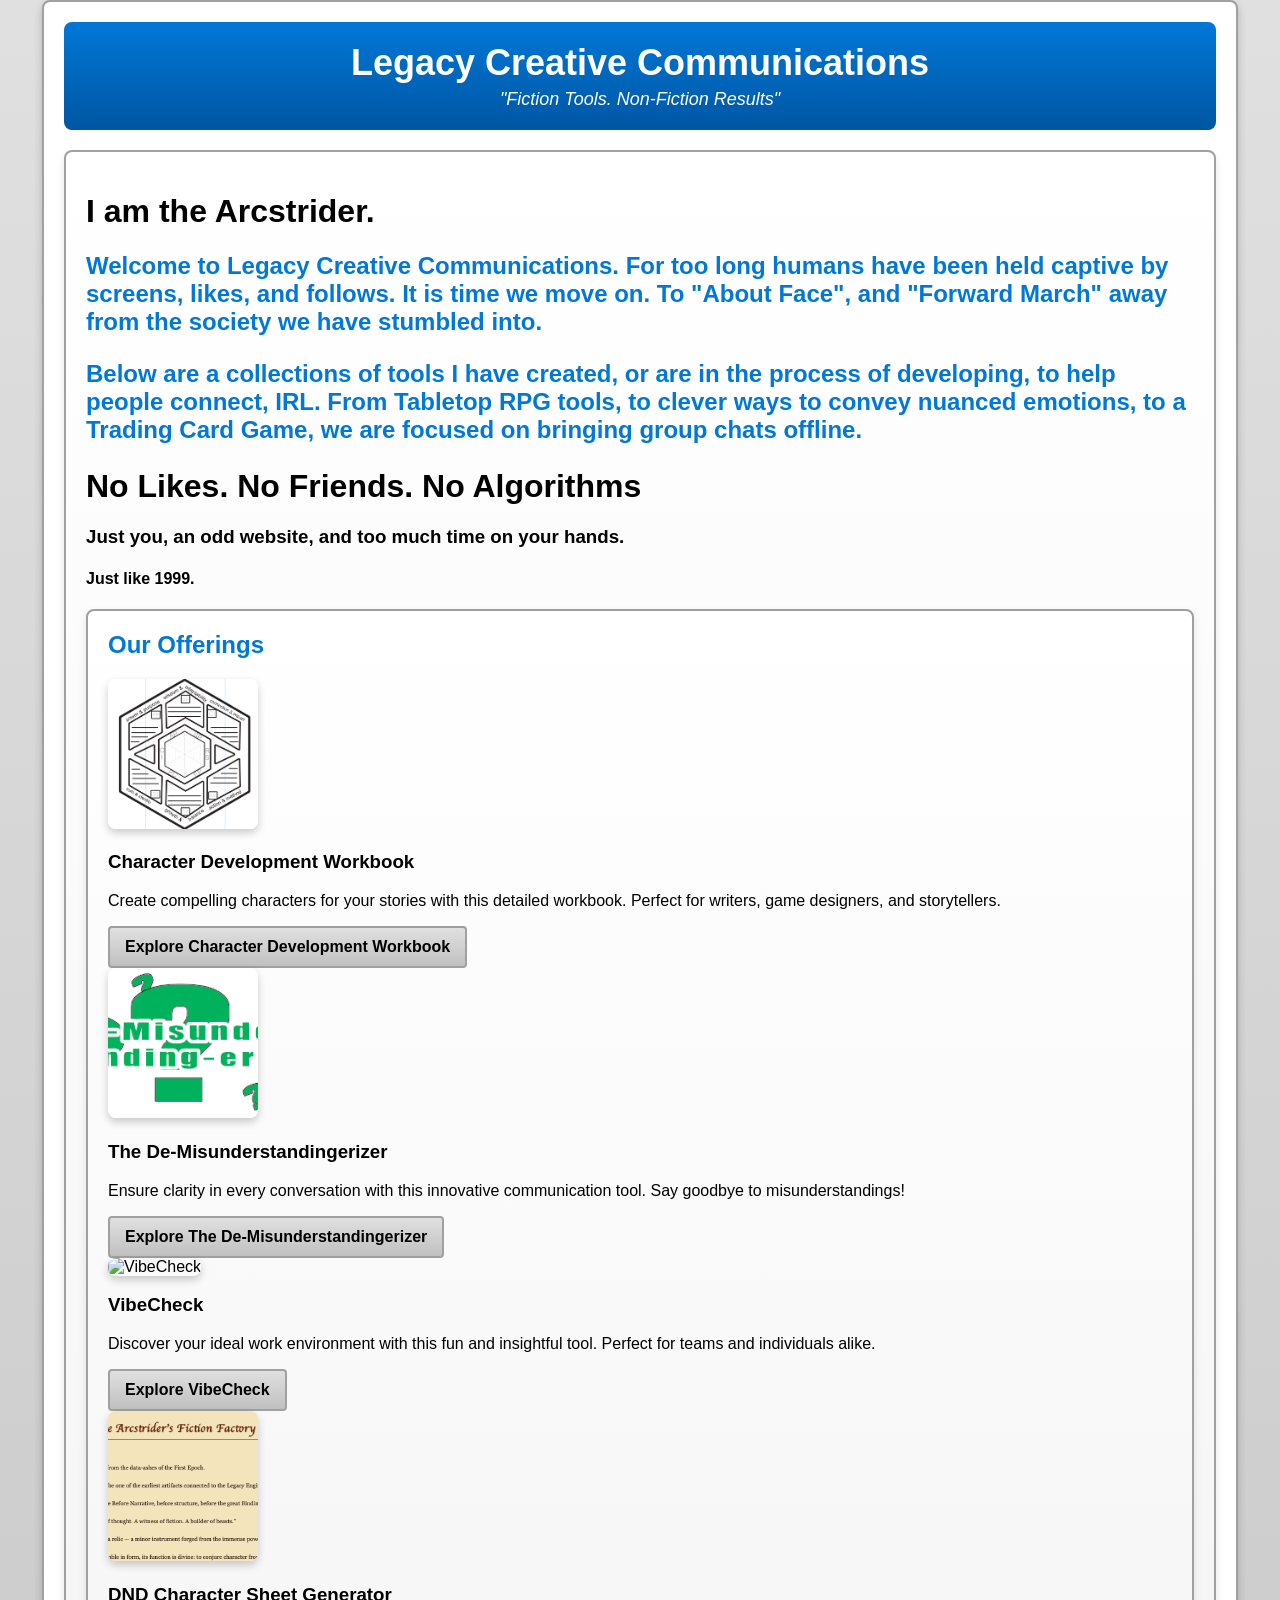
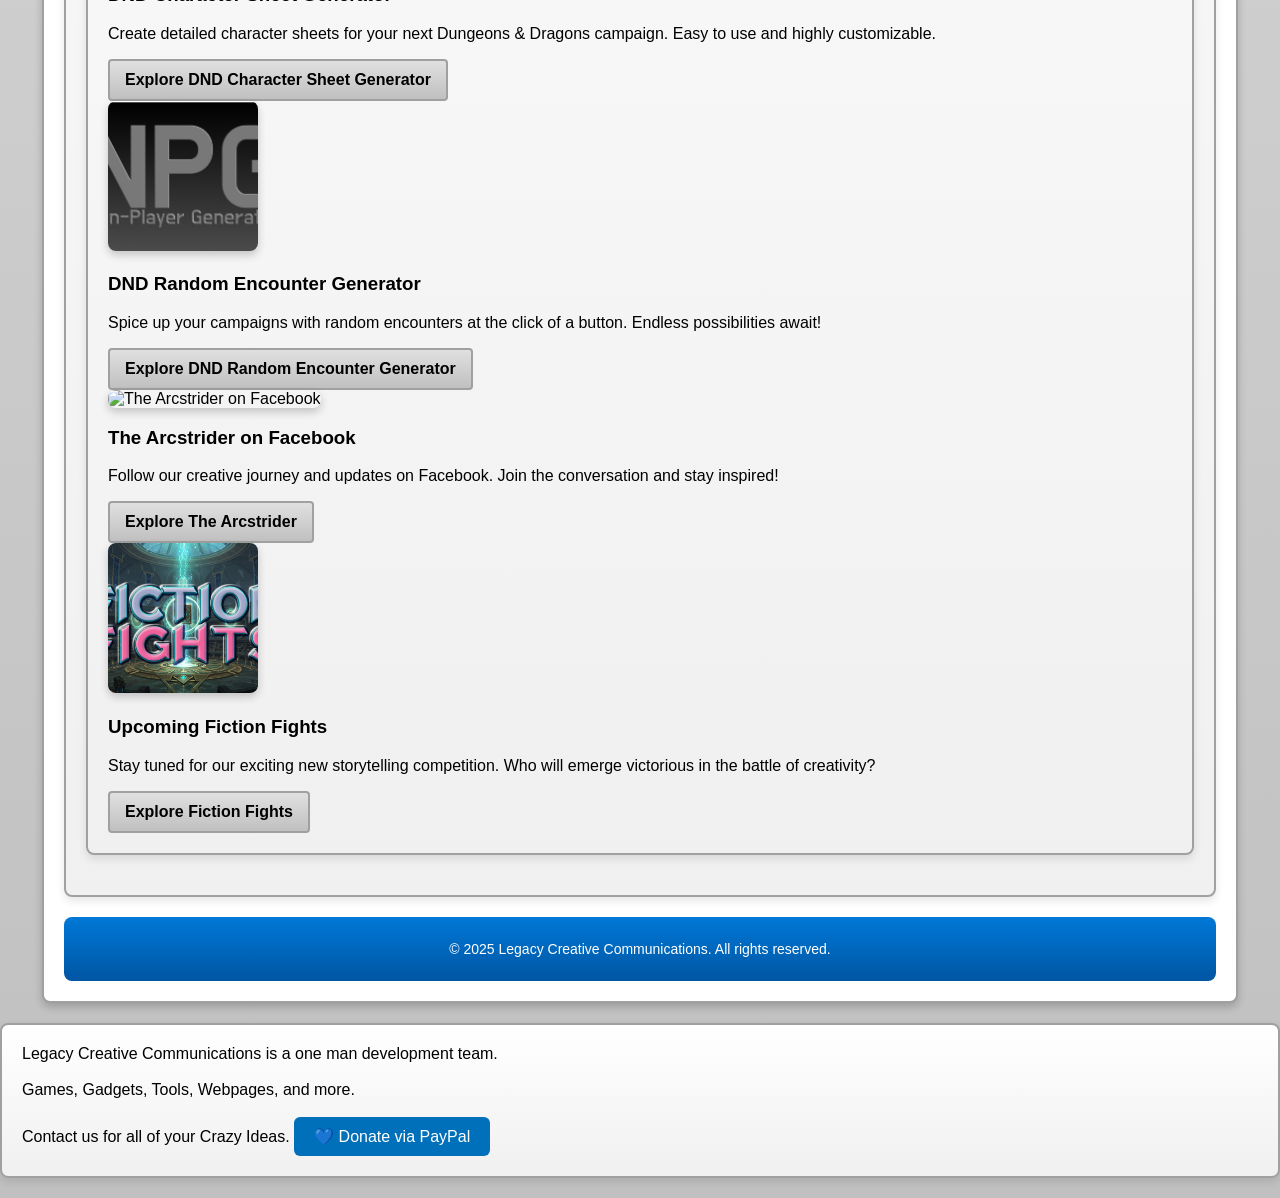
==== index.html @ 53e2f101 "Update index.html" ====
<!DOCTYPE html>
<html lang="en">
<head>
  <meta charset="UTF-8">
  <meta name="viewport" content="width=device-width, initial-scale=1.0">
  <title>Legacy Creative Communications - SITE UNDER CONSTRUCTION</title>
  <link rel="stylesheet" href="css/y2k-style.css">
</head>
<body>
  <div class="container">
    <!-- Header -->
    <header class="header">
      <h1>Legacy Creative Communications</h1>
      <p class="tagline">"Fiction Tools. Non-Fiction Results"</p>
    </header>

    <!-- Main Content -->
    <main>
      <div class="section">
<title> Welcome to Legacy Creative Communications"</title>
<h1> I am the Arcstrider.</h1>
<h2> Welcome to Legacy Creative Communications. For too long humans have been held captive by screens, likes, and follows. It is time we move on. To "About Face", and "Forward March" away from the society we have stumbled into.</p>

<p> Below are a collections of tools I have created, or are in the process of developing, to help people connect, IRL. From Tabletop RPG tools, to clever ways to convey nuanced emotions, to a Trading Card Game, we are focused on bringing group chats offline.</p>

<h1>No Likes. No Friends. No Algorithms</h1>
<h3>Just you, an odd website, and too much time on your hands.</h3>
<h4>Just like 1999.</h4>


      <section class="section">
        <h2>Our Offerings</h2>

        <!-- Character Development Workbook -->
        <div class="listing">
          <img src="images/workbook.png" alt="Character Development Workbook" class="thumbnail">
          <div class="listing-content">
            <h3>Character Development Workbook</h3>
            <p>Create compelling characters for your stories with this detailed workbook. Perfect for writers, game designers, and storytellers.</p>
            <a href="workbook.html" class="button">Explore Character Development Workbook</a>
          </div>
        </div>

        <!-- The Un-Misunderstandingizer -->
        <div class="listing">
          <img src="images/de-misunderstandingerizer.jpg" alt="The De-Misunderstandingerizer" class="thumbnail">
          <div class="listing-content">
            <h3>The De-Misunderstandingerizer</h3>
            <p>Ensure clarity in every conversation with this innovative communication tool. Say goodbye to misunderstandings!</p>
            <a href="un-misunderstandingizer.html" class="button">Explore The De-Misunderstandingerizer</a>
          </div>
        </div>

        <!-- VibeCheck -->
        <div class="listing">
          <img src="images/seal.png" alt="VibeCheck" class="thumbnail">
          <div class="listing-content">
            <h3>VibeCheck</h3>
            <p>Discover your ideal work environment with this fun and insightful tool. Perfect for teams and individuals alike.</p>
            <a href="vibecheck.html" class="button">Explore VibeCheck</a>
          </div>
        </div>

        <!-- DND Character Sheet Generator -->
        <div class="listing">
          <img src="images/FictionFactory.png" alt="DND Character Sheet Generator" class="thumbnail">
          <div class="listing-content">
            <h3>DND Character Sheet Generator</h3>
            <p>Create detailed character sheets for your next Dungeons & Dragons campaign. Easy to use and highly customizable.</p>
            <a href="DND_CH_GEN.html" class="button">Explore DND Character Sheet Generator</a>
          </div>
        </div>

        <!-- DND Random Encounter Generator -->
        <div class="listing">
          <img src="images/NPG.jpg" alt="DND Random Encounter Generator" class="thumbnail">
          <div class="listing-content">
            <h3>DND Random Encounter Generator</h3>
            <p>Spice up your campaigns with random encounters at the click of a button. Endless possibilities await!</p>
            <a href="DND_NPC_GEN.html" class="button">Explore DND Random Encounter Generator</a>
          </div>
        </div>

        <!-- The Arcstrider on Facebook -->
        <div class="listing">
          <img src="images/arcstrider.png" alt="The Arcstrider on Facebook" class="thumbnail">
          <div class="listing-content">
            <h3>The Arcstrider on Facebook</h3>
            <p>Follow our creative journey and updates on Facebook. Join the conversation and stay inspired!</p>
            <a href="https://www.facebook.com/profile.php?id=100025663193707" class="button">Explore The Arcstrider</a>
          </div>
        </div>

        <!-- Upcoming Fiction Fights -->
        <div class="listing">
          <img src="images/FictionFights.png" alt="Upcoming Fiction Fights" class="thumbnail">
          <div class="listing-content">
            <h3>Upcoming Fiction Fights</h3>
            <p>Stay tuned for our exciting new storytelling competition. Who will emerge victorious in the battle of creativity?</p>
            <a href="FictionFights.html" class="button">Explore Fiction Fights</a>
          </div>
        </div>
      </section>
    </main>

    <!-- Footer -->
    <footer class="footer">
      <p>&copy; 2025 Legacy Creative Communications. All rights reserved.</p>
    </footer>
  </div>
</body>
<div class="section">
  Legacy Creative Communications is a one man development team.<br><br>
  Games, Gadgets, Tools, Webpages, and more.<br><br>
  Contact us for all of your Crazy Ideas.

<a href="https://www.paypal.com/paypalme/TurnaFraze?country.x=US&locale.x=en_US" target="_blank" style="text-decoration: none;">
  <button style="
    background-color: #0070ba;
    color: white;
    padding: 10px 20px;
    font-size: 16px;
    border: none;
    border-radius: 6px;
    cursor: pointer;">
    💙 Donate via PayPal
  </button>
</a>
</div>
</html>
---- css/y2k-style.css ----
/* Y2K Aesthetic Styling */
body {
  font-family: 'Tahoma', sans-serif; /* Classic Y2K font */
  background: linear-gradient(to bottom, #e0e0e0, #c0c0c0); /* Metallic gradient */
  color: #000000;
  margin: 0;
  padding: 0;
}

.container {
  width: 90%;
  margin: 0 auto;
  max-width: 1200px;
  background-color: #ffffff; /* White content background */
  border: 2px solid #a0a0a0; /* Metallic border */
  border-radius: 8px;
  box-shadow: 0 4px 8px rgba(0, 0, 0, 0.2);
  padding: 20px;
}

/* Header */
.header {
  background: linear-gradient(to bottom, #0078d7, #0056a3); /* Windows XP blue gradient */
  color: #ffffff;
  text-align: center;
  padding: 20px;
  border-radius: 8px;
  margin-bottom: 20px;
}

.header h1 {
  font-size: 36px;
  margin: 0;
}

.header .tagline {
  font-size: 18px;
  margin: 5px 0 0;
  font-style: italic;
}

/* Navigation */
.navbar {
  background-color: #0078d7; /* Windows XP blue */
  padding: 10px 0;
  text-align: center;
  border-radius: 8px;
  margin-bottom: 20px;
}

.navbar ul {
  list-style: none;
  margin: 0;
  padding: 0;
}

.navbar li {
  display: inline;
  margin: 0 15px;
}

.navbar a {
  text-decoration: none;
  color: #ffffff;
  font-weight: bold;
  padding: 5px 10px;
  border-radius: 4px;
  transition: background-color 0.2s, color 0.2s;
}

.navbar a:hover {
  background-color: #ffffff;
  color: #0078d7;
}

/* Sections */
.section {
  margin: 20px 0;
  padding: 20px;
  border: 2px solid #a0a0a0; /* Metallic border */
  border-radius: 8px;
  background: linear-gradient(to bottom, #ffffff, #f0f0f0); /* Subtle gradient */
  box-shadow: 0 4px 8px rgba(0, 0, 0, 0.1);
}

.section h2 {
  color: #0078d7; /* Windows XP blue */
  margin-top: 0;
}

/* Buttons */
.button {
  display: inline-block;
  background: linear-gradient(to bottom, #e0e0e0, #c0c0c0); /* Metallic button */
  color: #000000;
  text-decoration: none;
  padding: 10px 15px;
  border-radius: 4px;
  font-weight: bold;
  border: 2px solid #a0a0a0;
  transition: background 0.2s, color 0.2s, transform 0.2s;
}

.button:hover {
  background: linear-gradient(to bottom, #c0c0c0, #a0a0a0);
  color: #ffffff;
  transform: translateY(-2px);
}

/* Footer */
.footer {
  background: linear-gradient(to bottom, #0078d7, #0056a3); /* Windows XP blue gradient */
  color: #ffffff;
  text-align: center;
  padding: 10px;
  border-radius: 8px;
  margin-top: 20px;
  font-size: 14px;
}
/* Image Constraints */
.thumbnail {
  width: 150px; /* Set a consistent width */
  height: 150px; /* Set a consistent height */
  object-fit: cover; /* Ensures the image fills the area without distortion */
  border-radius: 8px; /* Optional: Adds rounded corners */
  margin-right: 20px; /* Adds spacing to the right of the image */
  box-shadow: 0 4px 8px rgba(0, 0, 0, 0.2); /* Optional: Adds a shadow for a polished look */
}
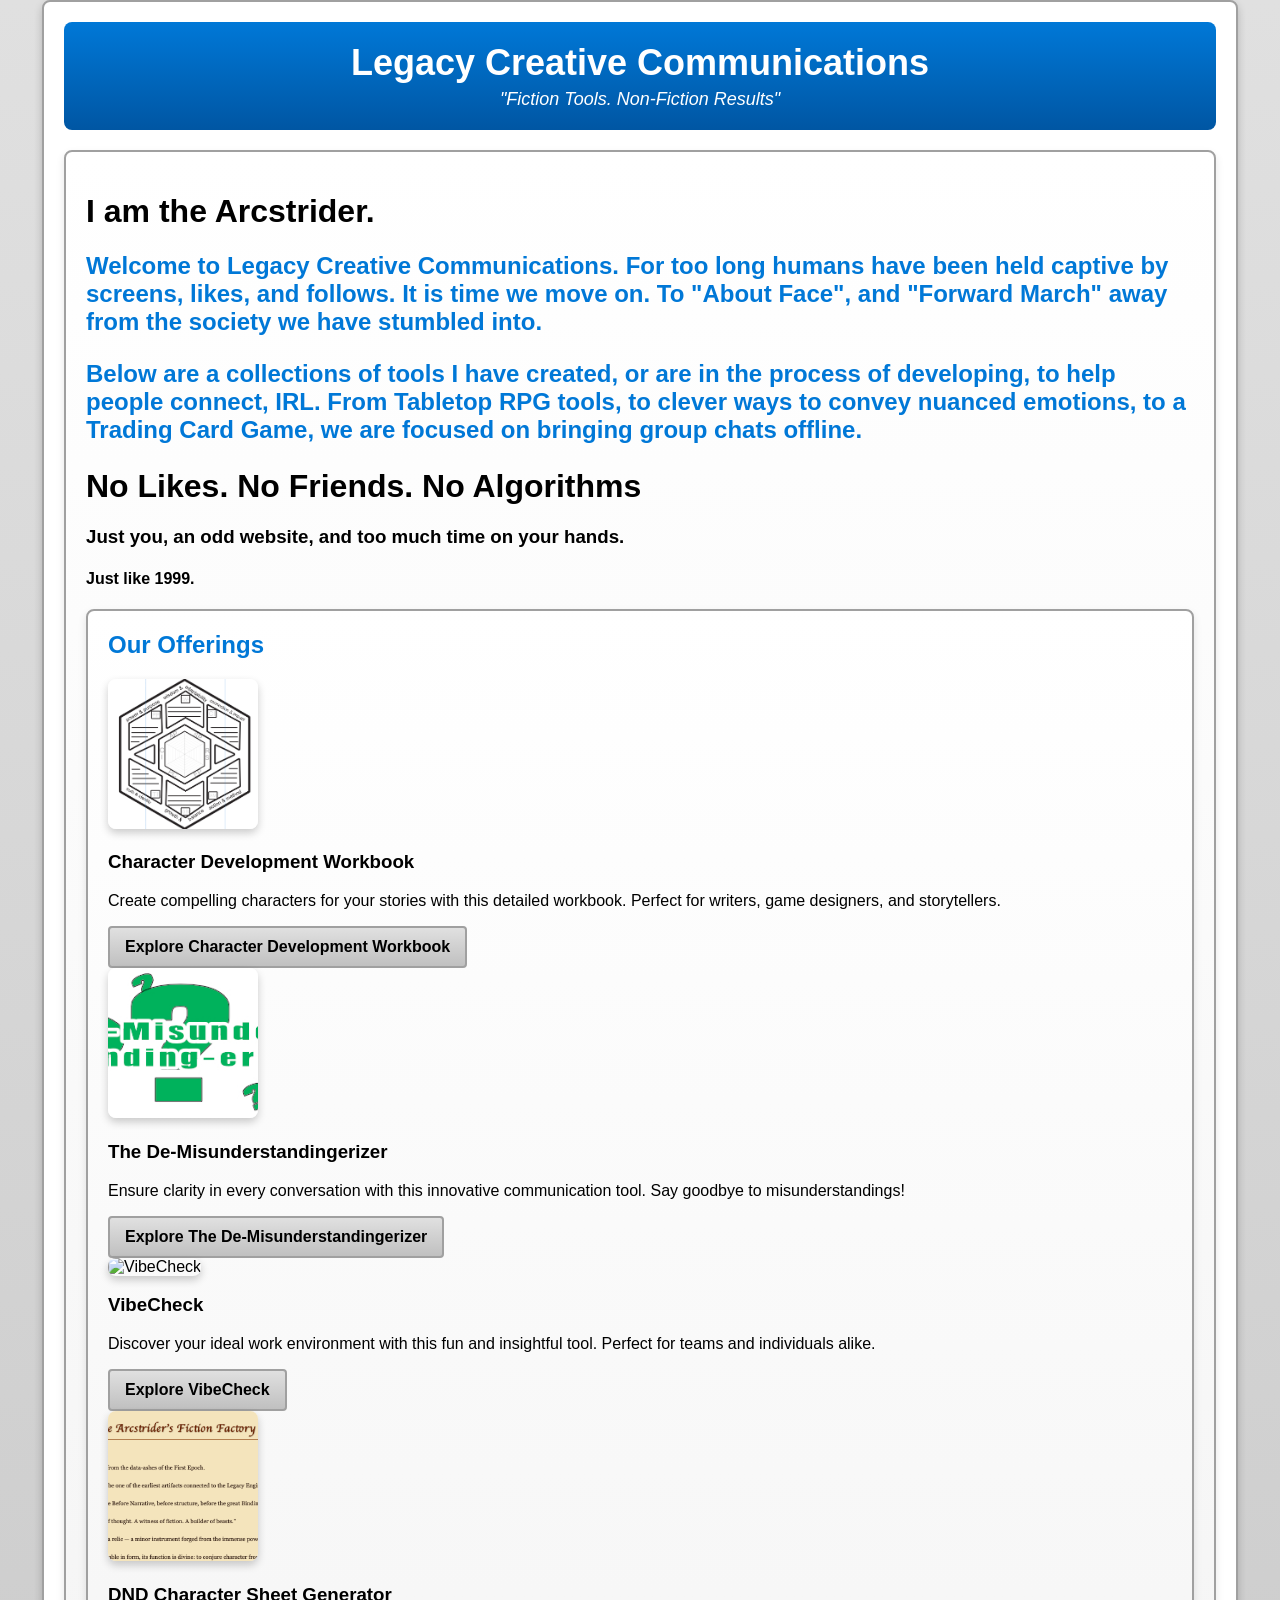
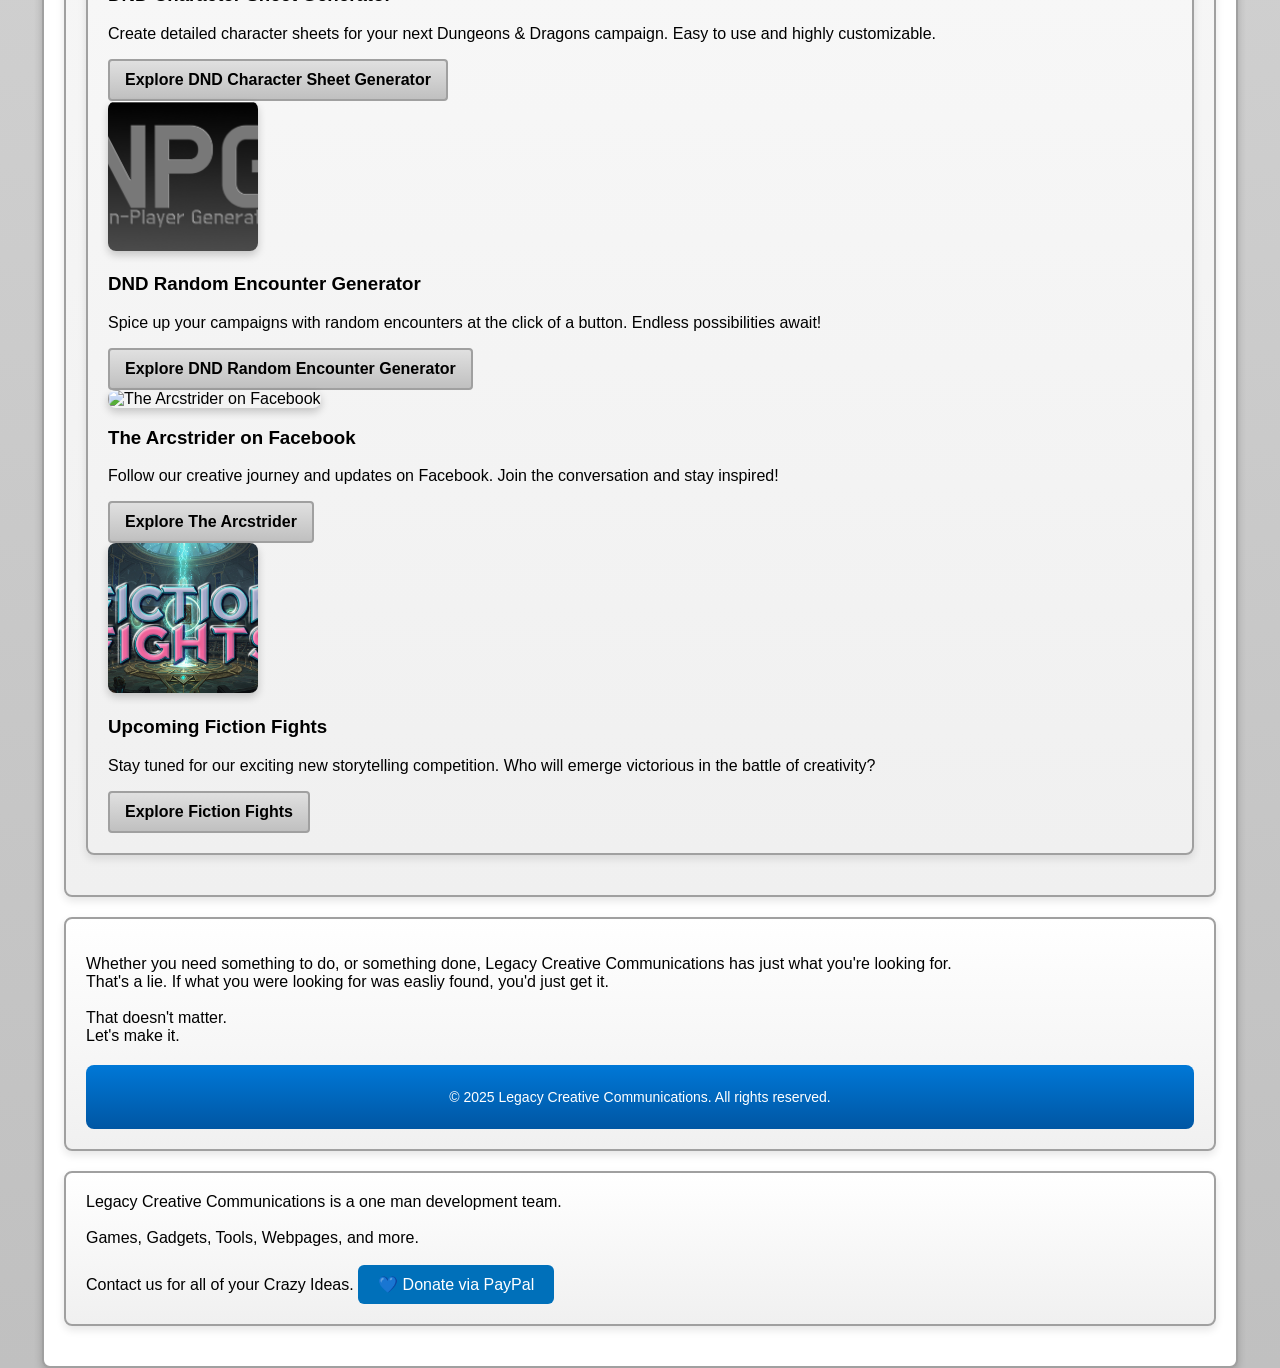
==== commit 51b76b9f: "Update index.html" ====
--- a/index.html
+++ b/index.html
@@ -102,7 +102,11 @@
         </div>
       </section>
     </main>
-
+<div class="section">
+  <p>Whether you need something to do, or something done, Legacy Creative Communications has just what you're looking for.<br>
+  That's a lie. If what you were looking for was easliy found, you'd just get it.<br><br>
+  That doesn't matter.<br>
+Let's make it.</p>
     <!-- Footer -->
     <footer class="footer">
       <p>&copy; 2025 Legacy Creative Communications. All rights reserved.</p>
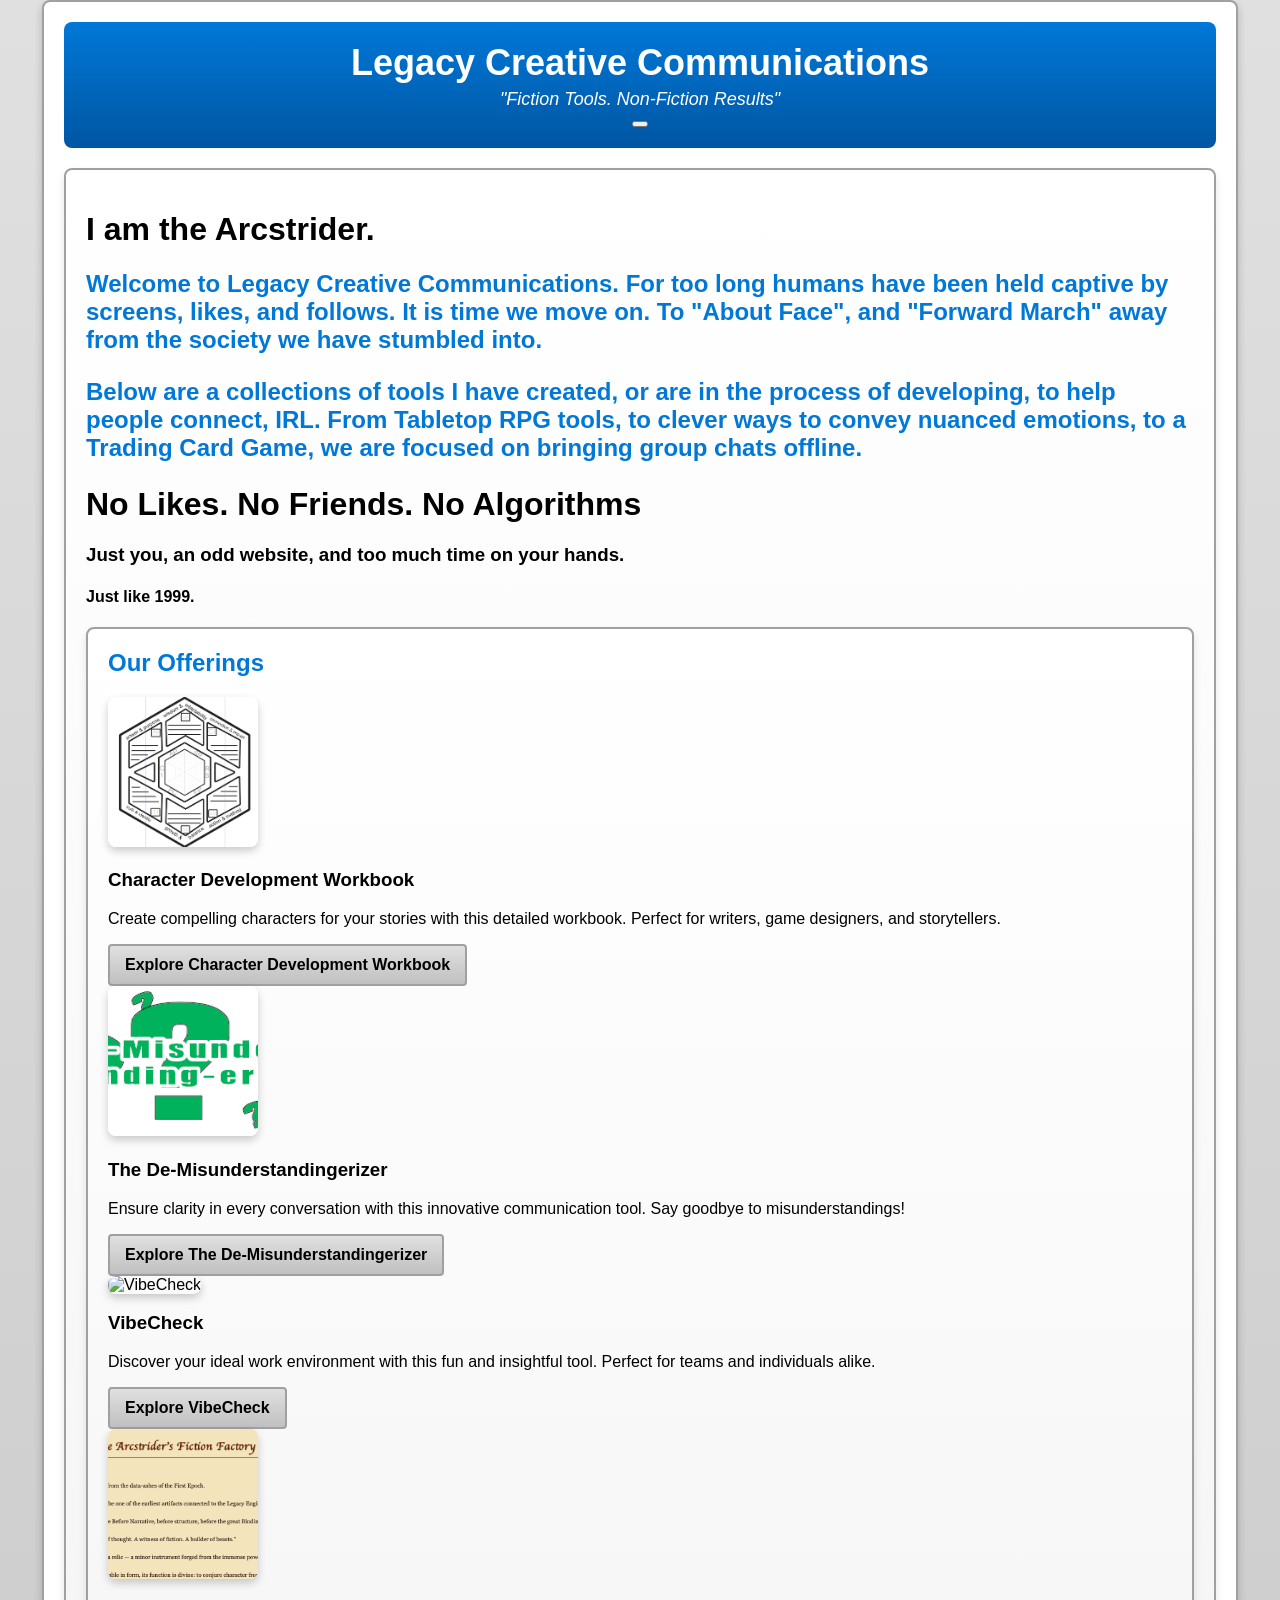
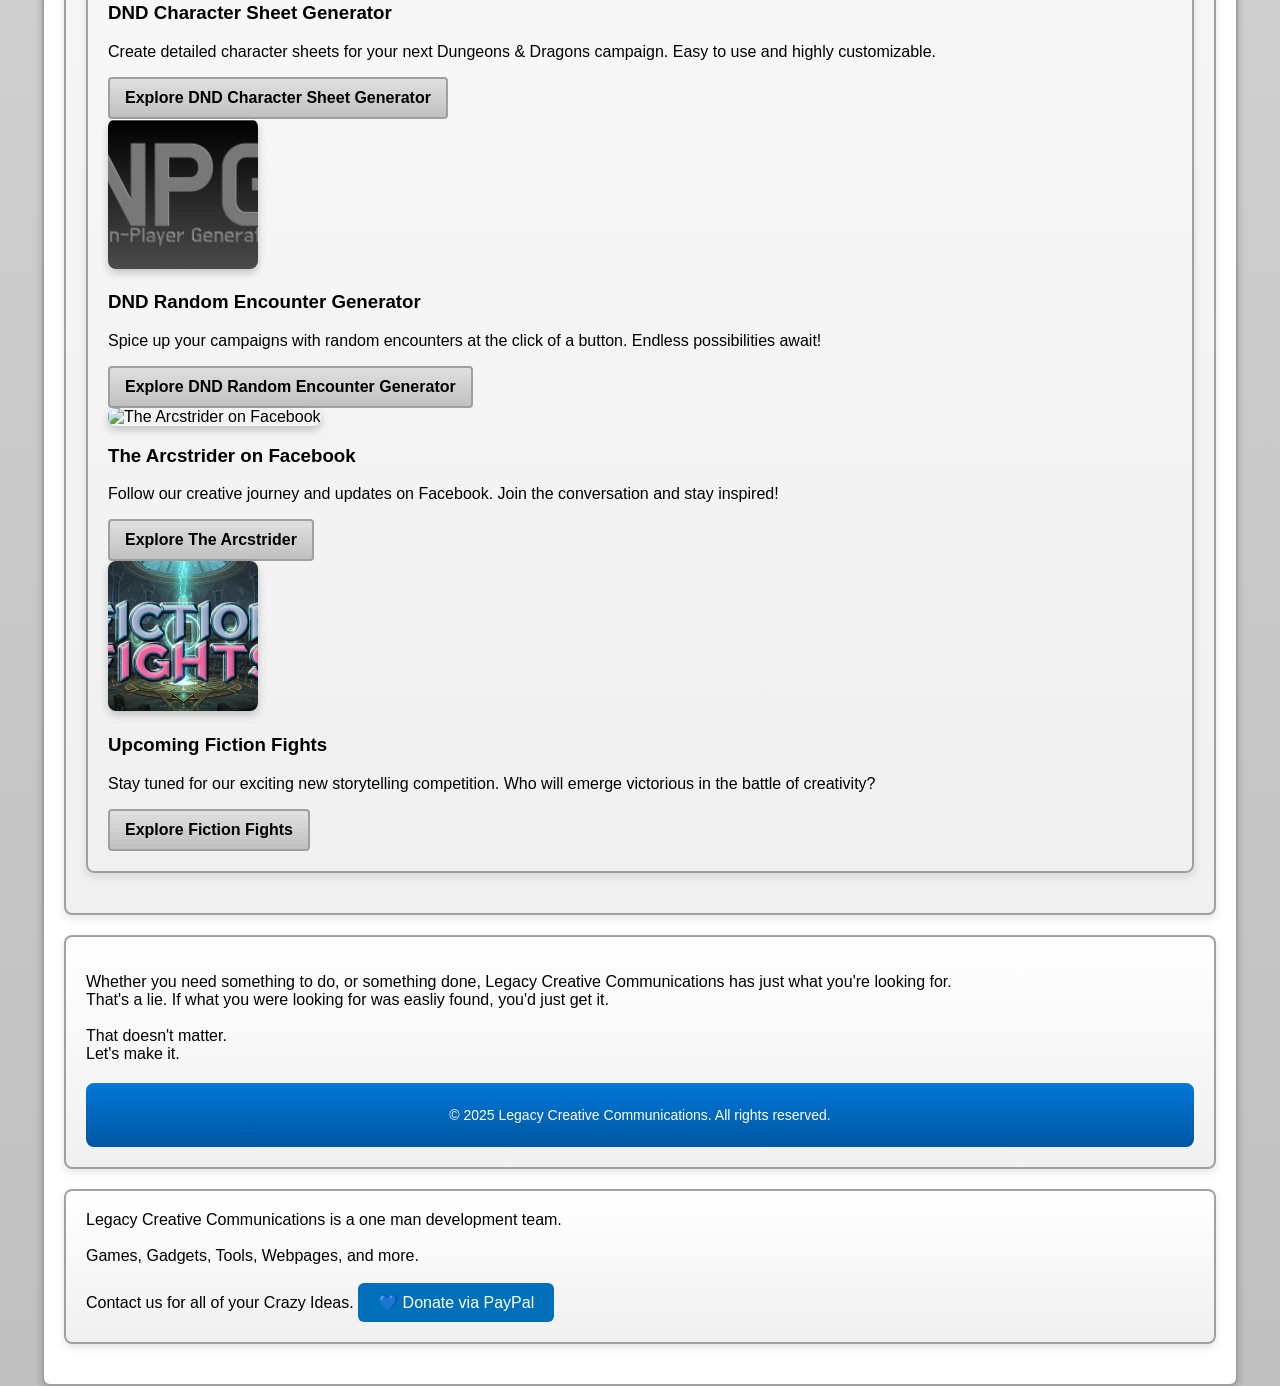
==== commit 960047e5: "Update index.html" ====
--- a/index.html
+++ b/index.html
@@ -12,6 +12,10 @@
     <header class="header">
       <h1>Legacy Creative Communications</h1>
       <p class="tagline">"Fiction Tools. Non-Fiction Results"</p>
+
+<button>
+<link href="https://www.facebook.com/profile.php?id=61575903810101">
+</button>
     </header>
 
     <!-- Main Content -->
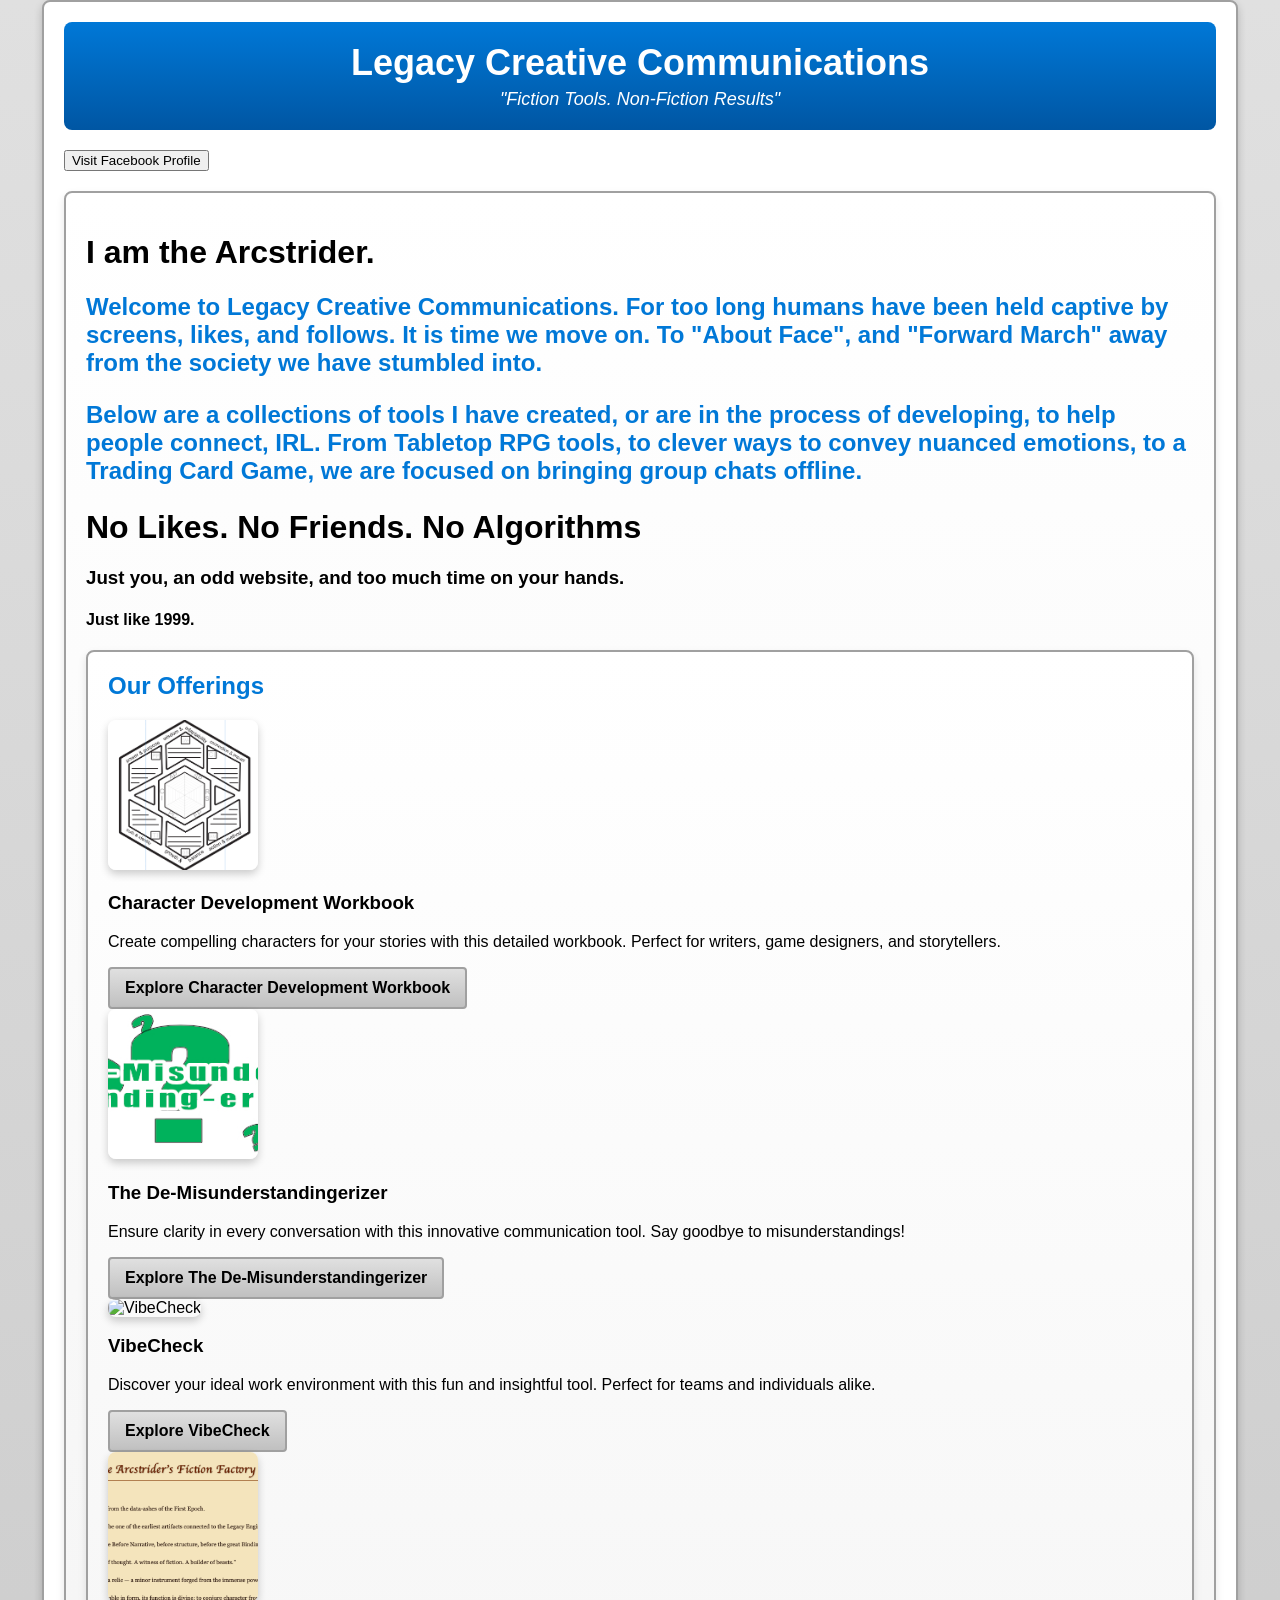
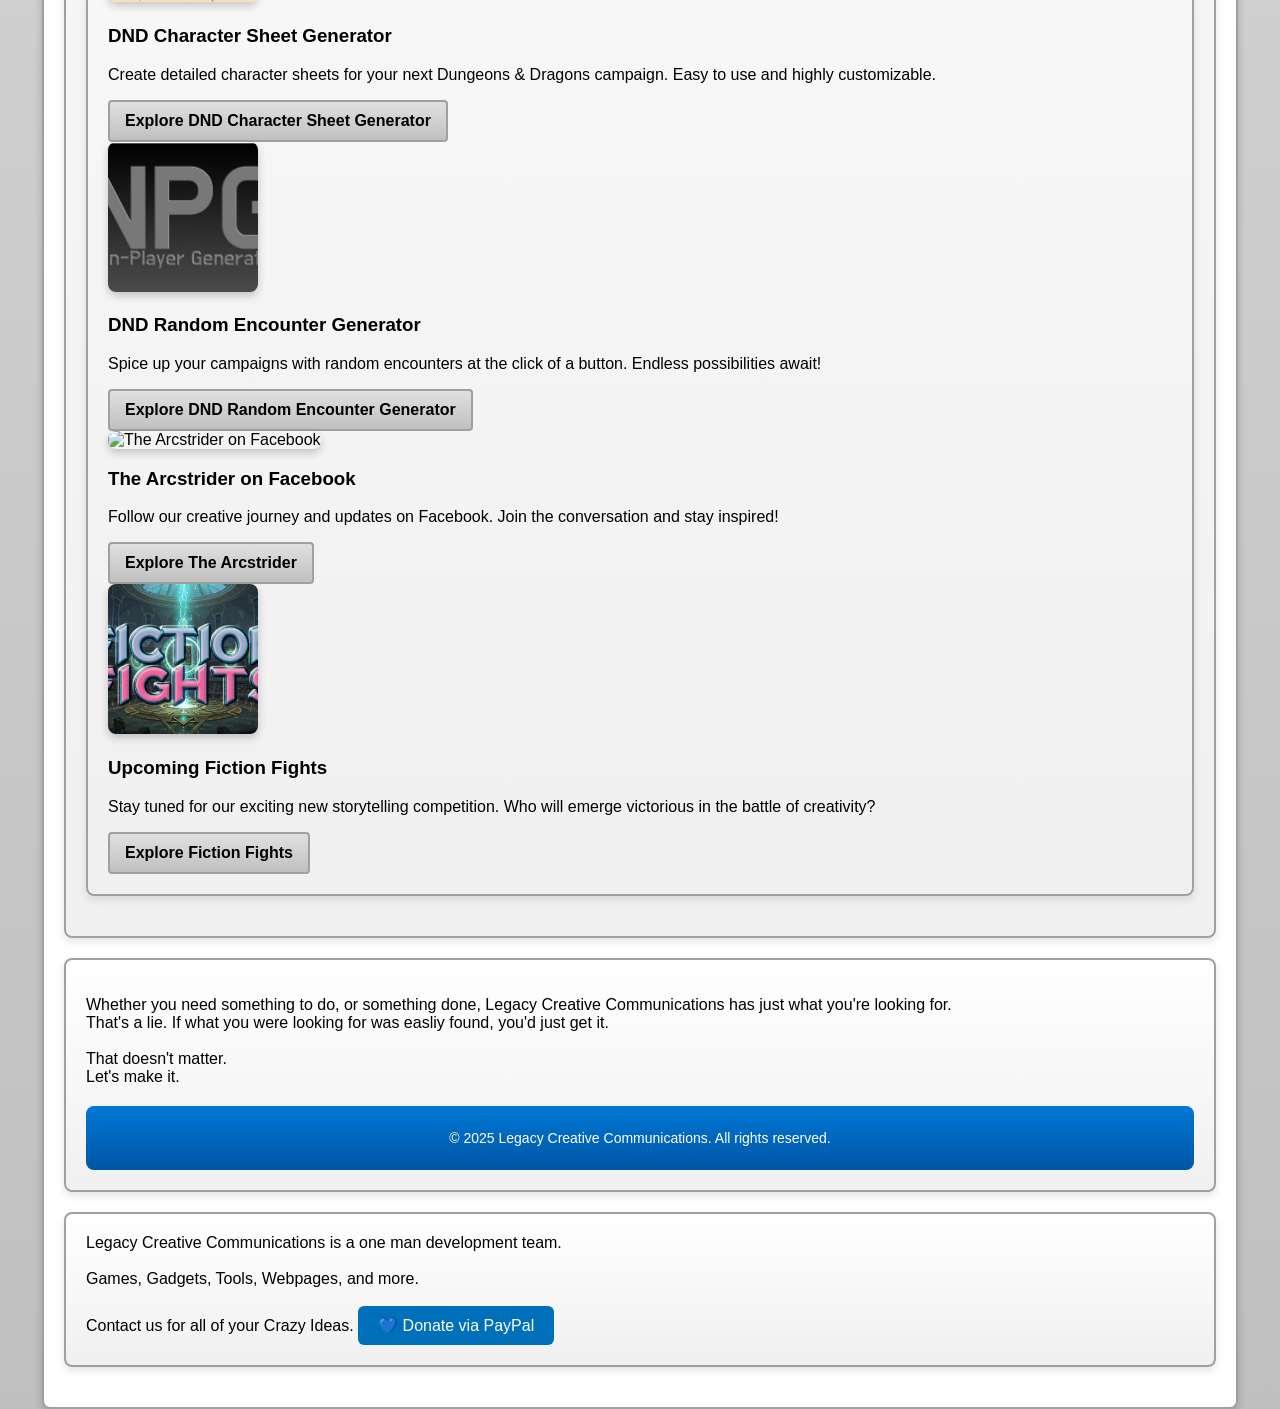
==== commit 11337561: "Update index.html" ====
--- a/index.html
+++ b/index.html
@@ -12,12 +12,10 @@
     <header class="header">
       <h1>Legacy Creative Communications</h1>
       <p class="tagline">"Fiction Tools. Non-Fiction Results"</p>
-
-<button>
-<link href="https://www.facebook.com/profile.php?id=61575903810101">
+    </header>
+<button onclick="window.location.href='https://www.facebook.com/profile.php?id=61575903810101';">
+  Visit Facebook Profile
 </button>
-    </header>
-
     <!-- Main Content -->
     <main>
       <div class="section">
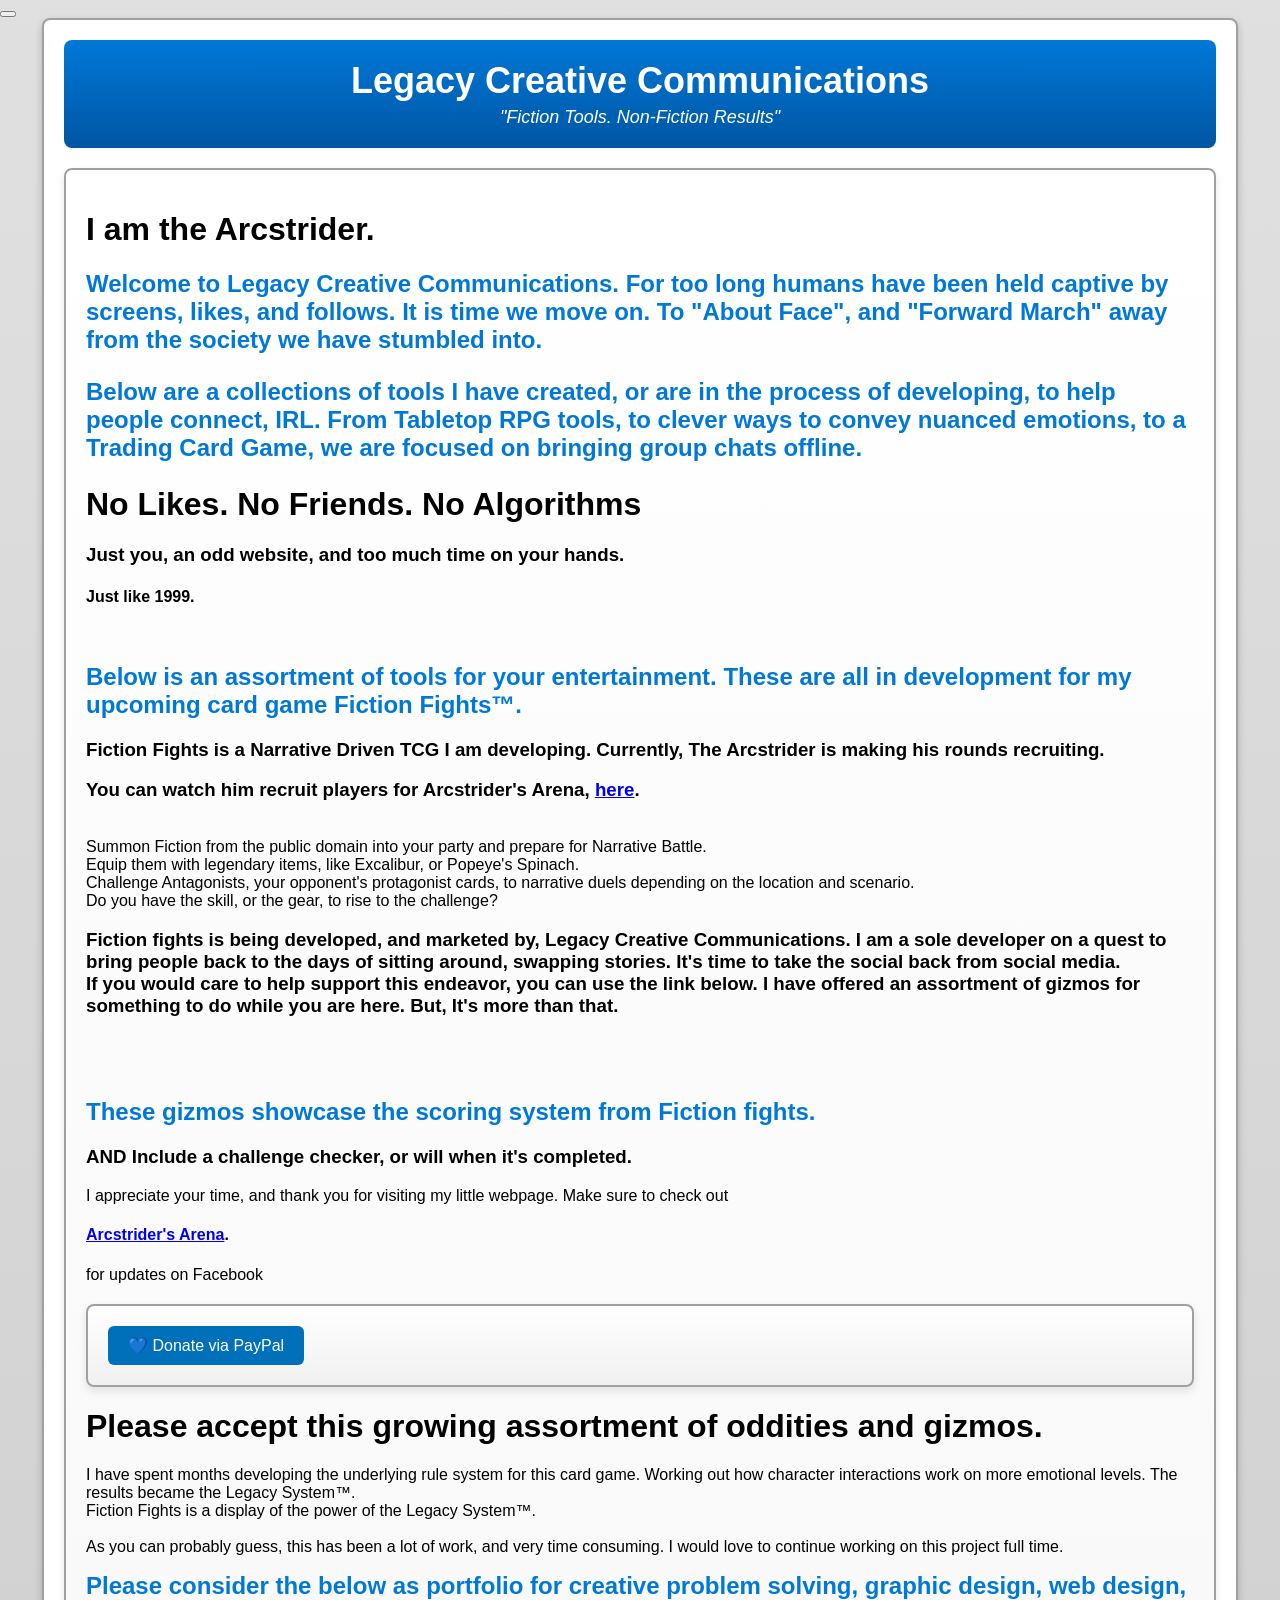
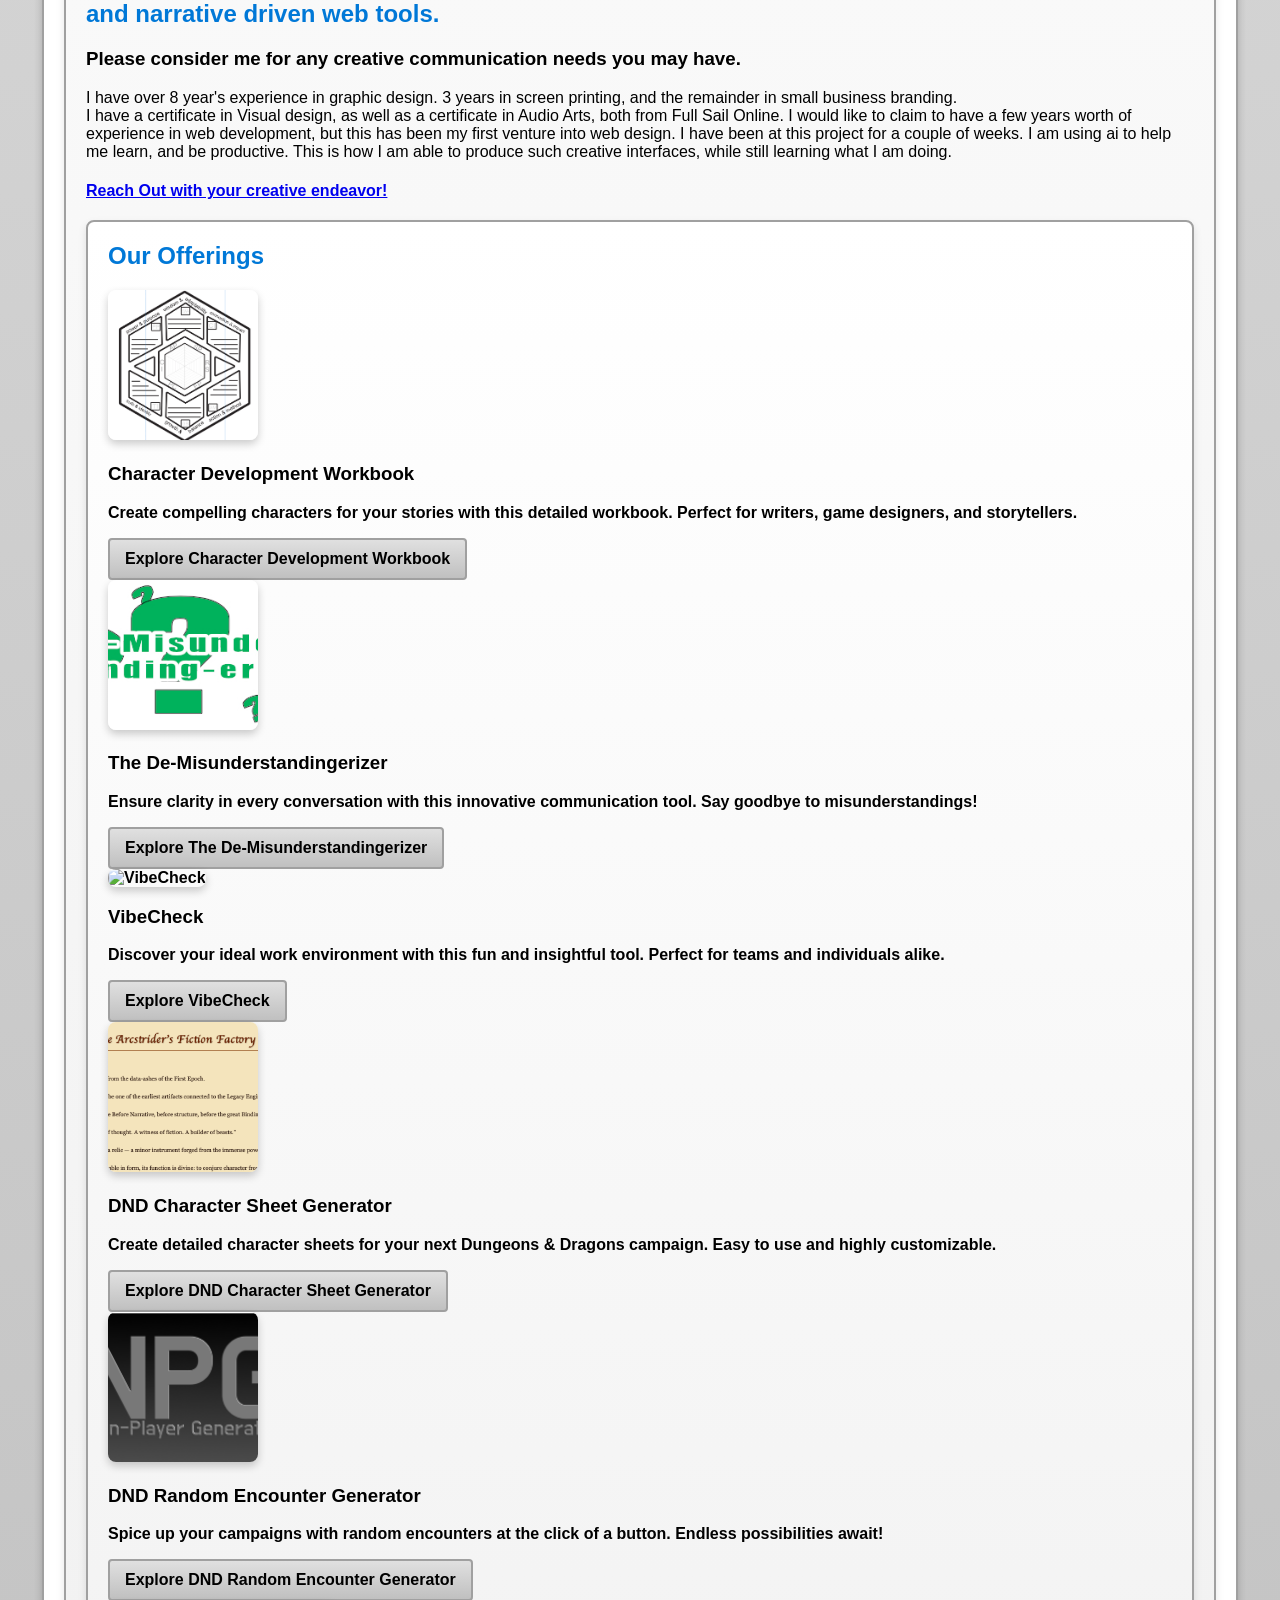
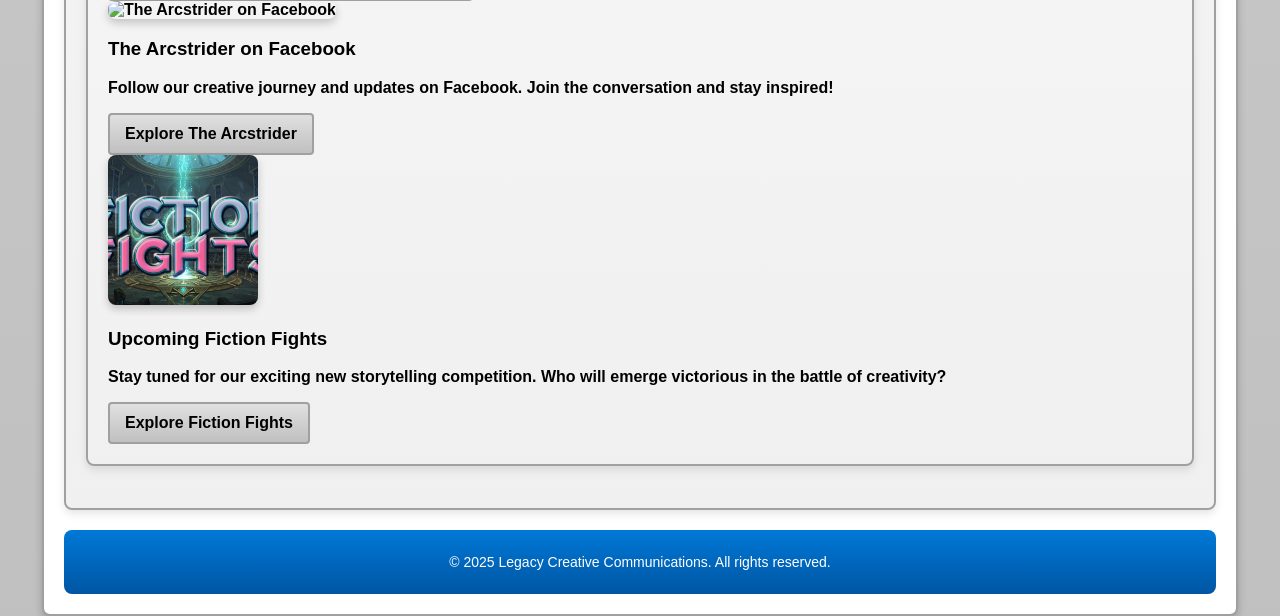
==== commit b0f7222e: "Update index.html Replaced html" ====
--- a/index.html
+++ b/index.html
@@ -5,6 +5,9 @@
   <meta name="viewport" content="width=device-width, initial-scale=1.0">
   <title>Legacy Creative Communications - SITE UNDER CONSTRUCTION</title>
   <link rel="stylesheet" href="css/y2k-style.css">
+<button>
+<link href="https://www.facebook.com/profile.php?id=61575903810101">
+</button>
 </head>
 <body>
   <div class="container">
@@ -13,9 +16,7 @@
       <h1>Legacy Creative Communications</h1>
       <p class="tagline">"Fiction Tools. Non-Fiction Results"</p>
     </header>
-<button onclick="window.location.href='https://www.facebook.com/profile.php?id=61575903810101';">
-  Visit Facebook Profile
-</button>
+
     <!-- Main Content -->
     <main>
       <div class="section">
@@ -28,7 +29,66 @@
 <h1>No Likes. No Friends. No Algorithms</h1>
 <h3>Just you, an odd website, and too much time on your hands.</h3>
 <h4>Just like 1999.</h4>
+<br>
+<br>
+<h2> Below is an assortment of tools for your entertainment. These are all in development for my upcoming card game Fiction Fights™.</h2>
 
+<h3>Fiction Fights is a Narrative Driven TCG I am developing.
+Currently, The Arcstrider is making his rounds recruiting. <p>
+  You can watch him recruit players for Arcstrider's Arena, 
+  <a href="https://www.facebook.com/profile.php?id=100025663193707" target="_blank">here</a>.
+</p>
+</h3>
+<br>
+Summon Fiction from the public domain into your party and prepare for Narrative Battle.
+<br>
+Equip them with legendary items, like Excalibur, or Popeye's Spinach.
+<br>
+Challenge Antagonists, your opponent's protagonist cards, to narrative duels depending on the location and scenario.
+<br>
+Do you have the skill, or the gear, to rise to the challenge?
+<br><h3>
+<p>Fiction fights is being developed, and marketed by, Legacy Creative Communications. I am a sole developer on a quest to bring people back to the days of sitting around, swapping stories. It's time to take the social back from social media.
+<br>
+If you would care to help support this endeavor, you can use the link below. I have offered an assortment of gizmos for something to do while you are here. But, It's more than that.<p>
+<br>
+<br>
+<h2> These gizmos showcase the scoring system from Fiction fights.</h3>
+<h3> AND Include a challenge checker, or will when it's completed.</h3>
+
+<p> I appreciate your time, and thank you for visiting my little webpage.
+
+Make sure to check out  
+  <h4><a href="https://www.facebook.com/profile.php?id=100025663193707" target="_blank">Arcstrider's Arena</a>. </h4>for updates on Facebook 
+<div class="section">
+<a href="https://www.paypal.com/paypalme/TurnaFraze?country.x=US&locale.x=en_US" target="_blank" style="text-decoration: none;">
+  <button style="
+    background-color: #0070ba;
+    color: white;
+    padding: 10px 20px;
+    font-size: 16px;
+    border: none;
+    border-radius: 6px;
+    cursor: pointer;">
+    💙 Donate via PayPal
+  </button>
+</a>
+</div>
+
+<h1>Please accept this growing assortment of oddities and gizmos.</h1>
+<p> I have spent months developing the underlying rule system for this card game. Working out how character interactions work on more emotional levels. The results became the Legacy System™.<br> Fiction Fights is a display of the power of the Legacy System™. 
+<br>
+<br>
+As you can probably guess, this has been a lot of work, and very time consuming. I would love to continue working on this project full time.<p>
+
+<h2>Please consider the below as portfolio for creative problem solving, graphic design, web design, and narrative driven web tools.</h2>
+
+<h3>Please consider me for any creative communication needs you may have. </h3>
+<p> I have over 8 year's experience in graphic design. 3 years in screen printing, and the remainder in small business branding. <br>
+
+I have a certificate in Visual design, as well as a certificate in Audio Arts, both from Full Sail Online. I would like to claim to have a few years worth of experience in web development, but this has been my first venture into web design. I have been at this project for a couple of weeks. I am using ai to help me learn, and be productive. This is how I am able to produce such creative interfaces, while still learning what I am doing.</p>
+
+<h4><a href="https://www.facebook.com/profile.php?id=61575903810101" target="_blank">Reach Out with your creative endeavor!</a>
 
       <section class="section">
         <h2>Our Offerings</h2>
@@ -104,33 +164,11 @@
         </div>
       </section>
     </main>
-<div class="section">
-  <p>Whether you need something to do, or something done, Legacy Creative Communications has just what you're looking for.<br>
-  That's a lie. If what you were looking for was easliy found, you'd just get it.<br><br>
-  That doesn't matter.<br>
-Let's make it.</p>
+
     <!-- Footer -->
     <footer class="footer">
       <p>&copy; 2025 Legacy Creative Communications. All rights reserved.</p>
     </footer>
   </div>
 </body>
-<div class="section">
-  Legacy Creative Communications is a one man development team.<br><br>
-  Games, Gadgets, Tools, Webpages, and more.<br><br>
-  Contact us for all of your Crazy Ideas.
-
-<a href="https://www.paypal.com/paypalme/TurnaFraze?country.x=US&locale.x=en_US" target="_blank" style="text-decoration: none;">
-  <button style="
-    background-color: #0070ba;
-    color: white;
-    padding: 10px 20px;
-    font-size: 16px;
-    border: none;
-    border-radius: 6px;
-    cursor: pointer;">
-    💙 Donate via PayPal
-  </button>
-</a>
-</div>
 </html>
--- a/css/y2k-style.css
+++ b/css/y2k-style.css
@@ -125,4 +125,14 @@
   border-radius: 8px; /* Optional: Adds rounded corners */
   margin-right: 20px; /* Adds spacing to the right of the image */
   box-shadow: 0 4px 8px rgba(0, 0, 0, 0.2); /* Optional: Adds a shadow for a polished look */
-}+}
+.btn {
+  display: inline-block;
+  padding: 10px 20px;
+  background-color: #4267B2; /* Facebook Blue */
+  color: white;
+  text-decoration: none;
+  border: none;
+  border-radius: 4px;
+  font-size: 16px;
+}
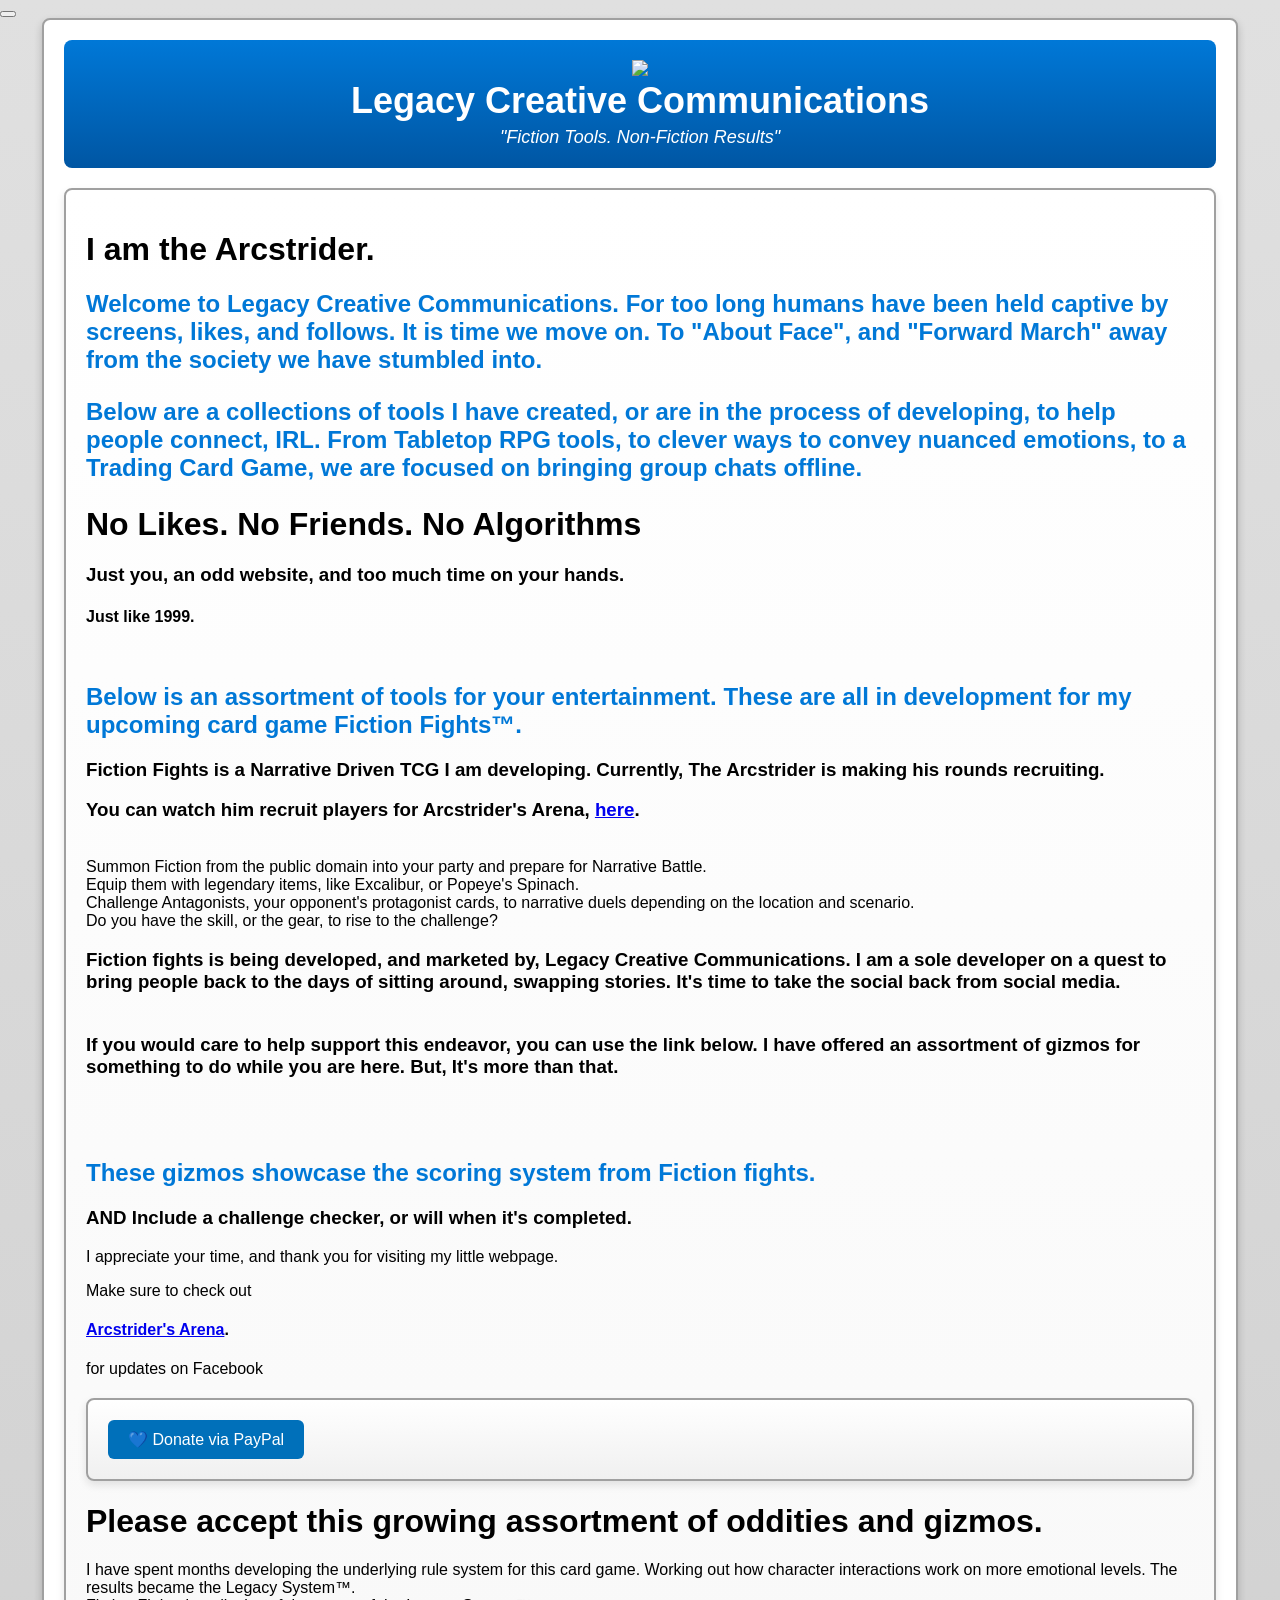
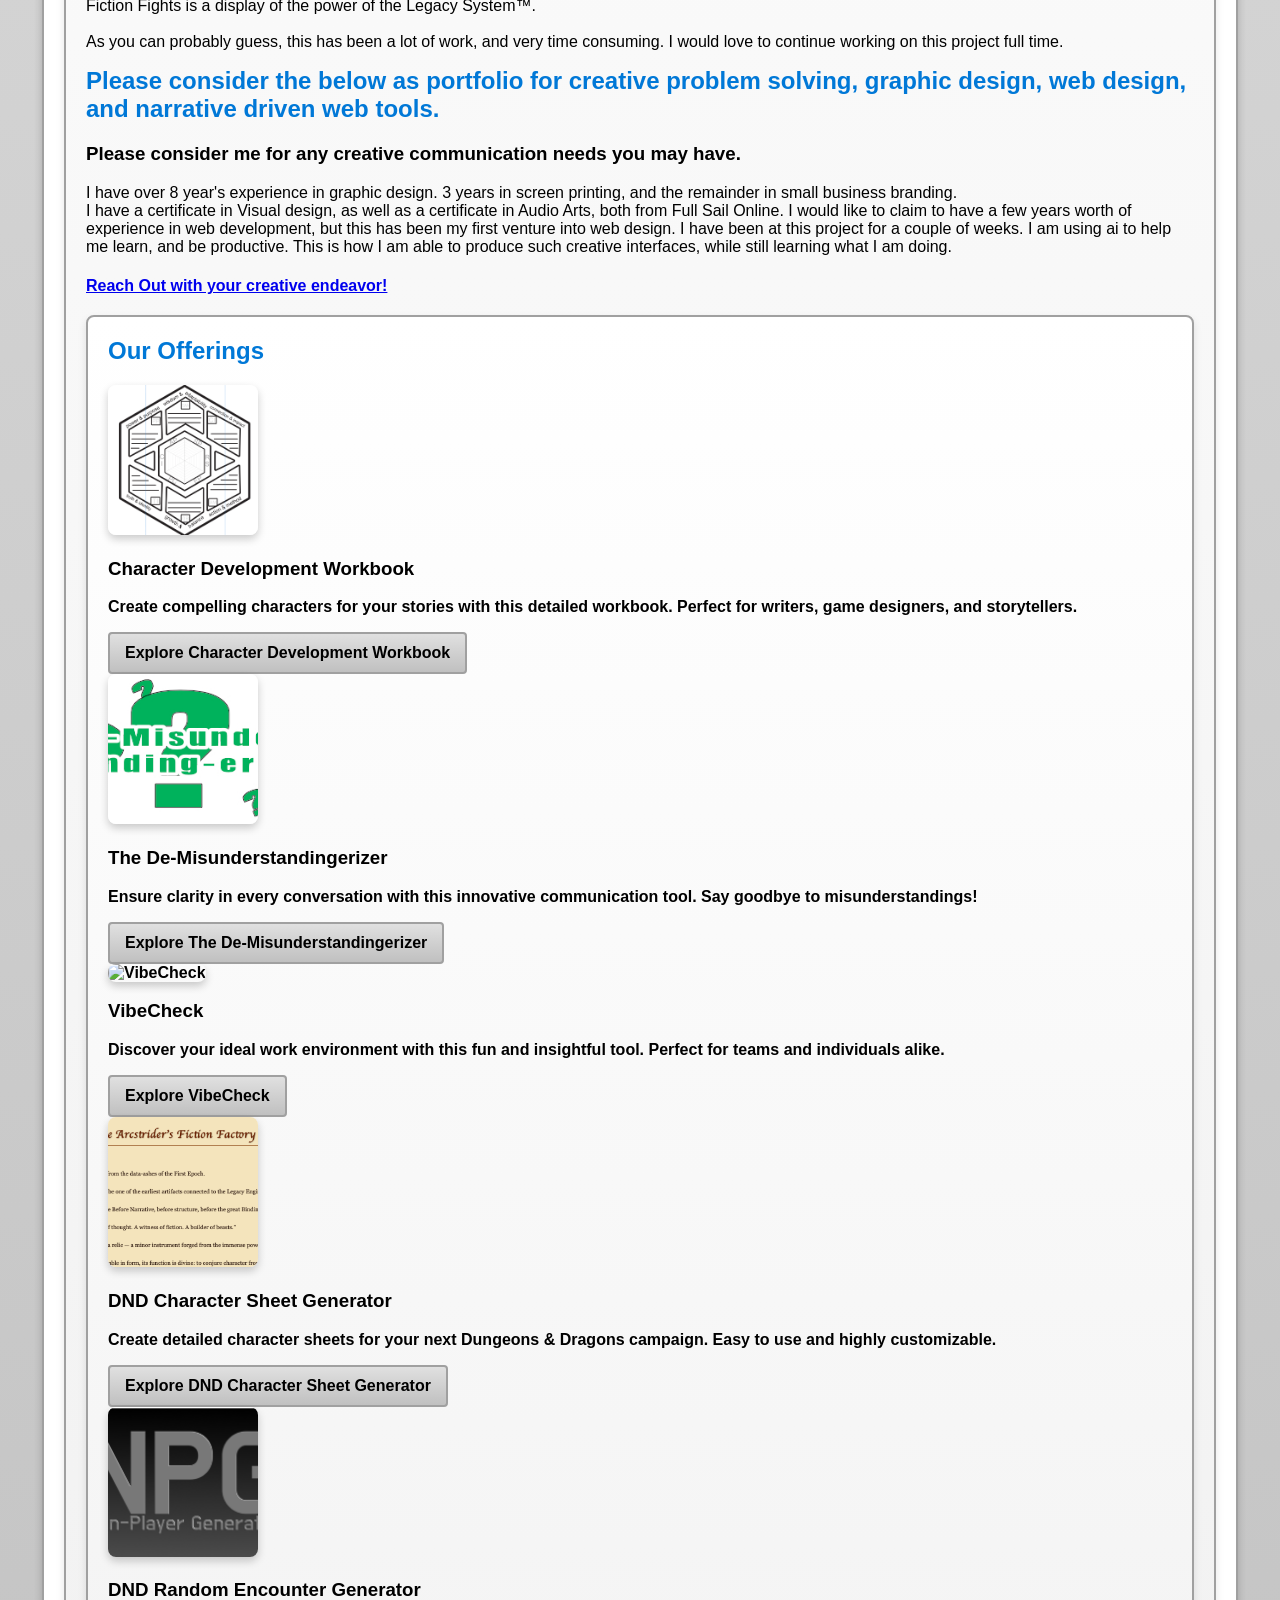
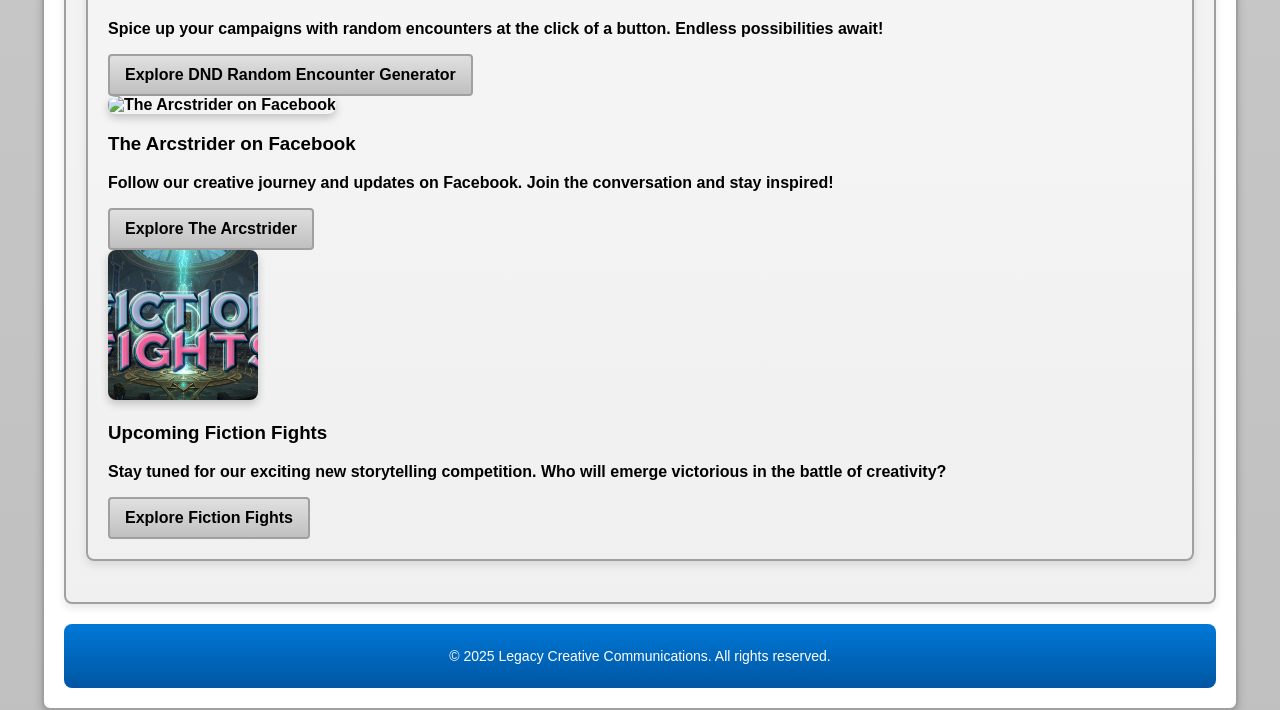
==== commit cfe583ff: "Update index.html" ====
--- a/index.html
+++ b/index.html
@@ -13,6 +13,7 @@
   <div class="container">
     <!-- Header -->
     <header class="header">
+<img src="images/NFID.PNG">
       <h1>Legacy Creative Communications</h1>
       <p class="tagline">"Fiction Tools. Non-Fiction Results"</p>
     </header>
@@ -33,7 +34,7 @@
 <br>
 <h2> Below is an assortment of tools for your entertainment. These are all in development for my upcoming card game Fiction Fights™.</h2>
 
-<h3>Fiction Fights is a Narrative Driven TCG I am developing.
+<h3 style: color="white">Fiction Fights is a Narrative Driven TCG I am developing.
 Currently, The Arcstrider is making his rounds recruiting. <p>
   You can watch him recruit players for Arcstrider's Arena, 
   <a href="https://www.facebook.com/profile.php?id=100025663193707" target="_blank">here</a>.
@@ -48,7 +49,7 @@
 <br>
 Do you have the skill, or the gear, to rise to the challenge?
 <br><h3>
-<p>Fiction fights is being developed, and marketed by, Legacy Creative Communications. I am a sole developer on a quest to bring people back to the days of sitting around, swapping stories. It's time to take the social back from social media.
+<p>Fiction fights is being developed, and marketed by, Legacy Creative Communications. I am a sole developer on a quest to bring people back to the days of sitting around, swapping stories. It's time to take the social back from social media.</p>
 <br>
 If you would care to help support this endeavor, you can use the link below. I have offered an assortment of gizmos for something to do while you are here. But, It's more than that.<p>
 <br>
@@ -56,7 +57,7 @@
 <h2> These gizmos showcase the scoring system from Fiction fights.</h3>
 <h3> AND Include a challenge checker, or will when it's completed.</h3>
 
-<p> I appreciate your time, and thank you for visiting my little webpage.
+<p> I appreciate your time, and thank you for visiting my little webpage.</p>
 
 Make sure to check out  
   <h4><a href="https://www.facebook.com/profile.php?id=100025663193707" target="_blank">Arcstrider's Arena</a>. </h4>for updates on Facebook 
@@ -119,7 +120,7 @@
           <div class="listing-content">
             <h3>VibeCheck</h3>
             <p>Discover your ideal work environment with this fun and insightful tool. Perfect for teams and individuals alike.</p>
-            <a href="vibecheck.html" class="button">Explore VibeCheck</a>
+            <a href="VibeCheck.html" class="button">Explore VibeCheck</a>
           </div>
         </div>
 
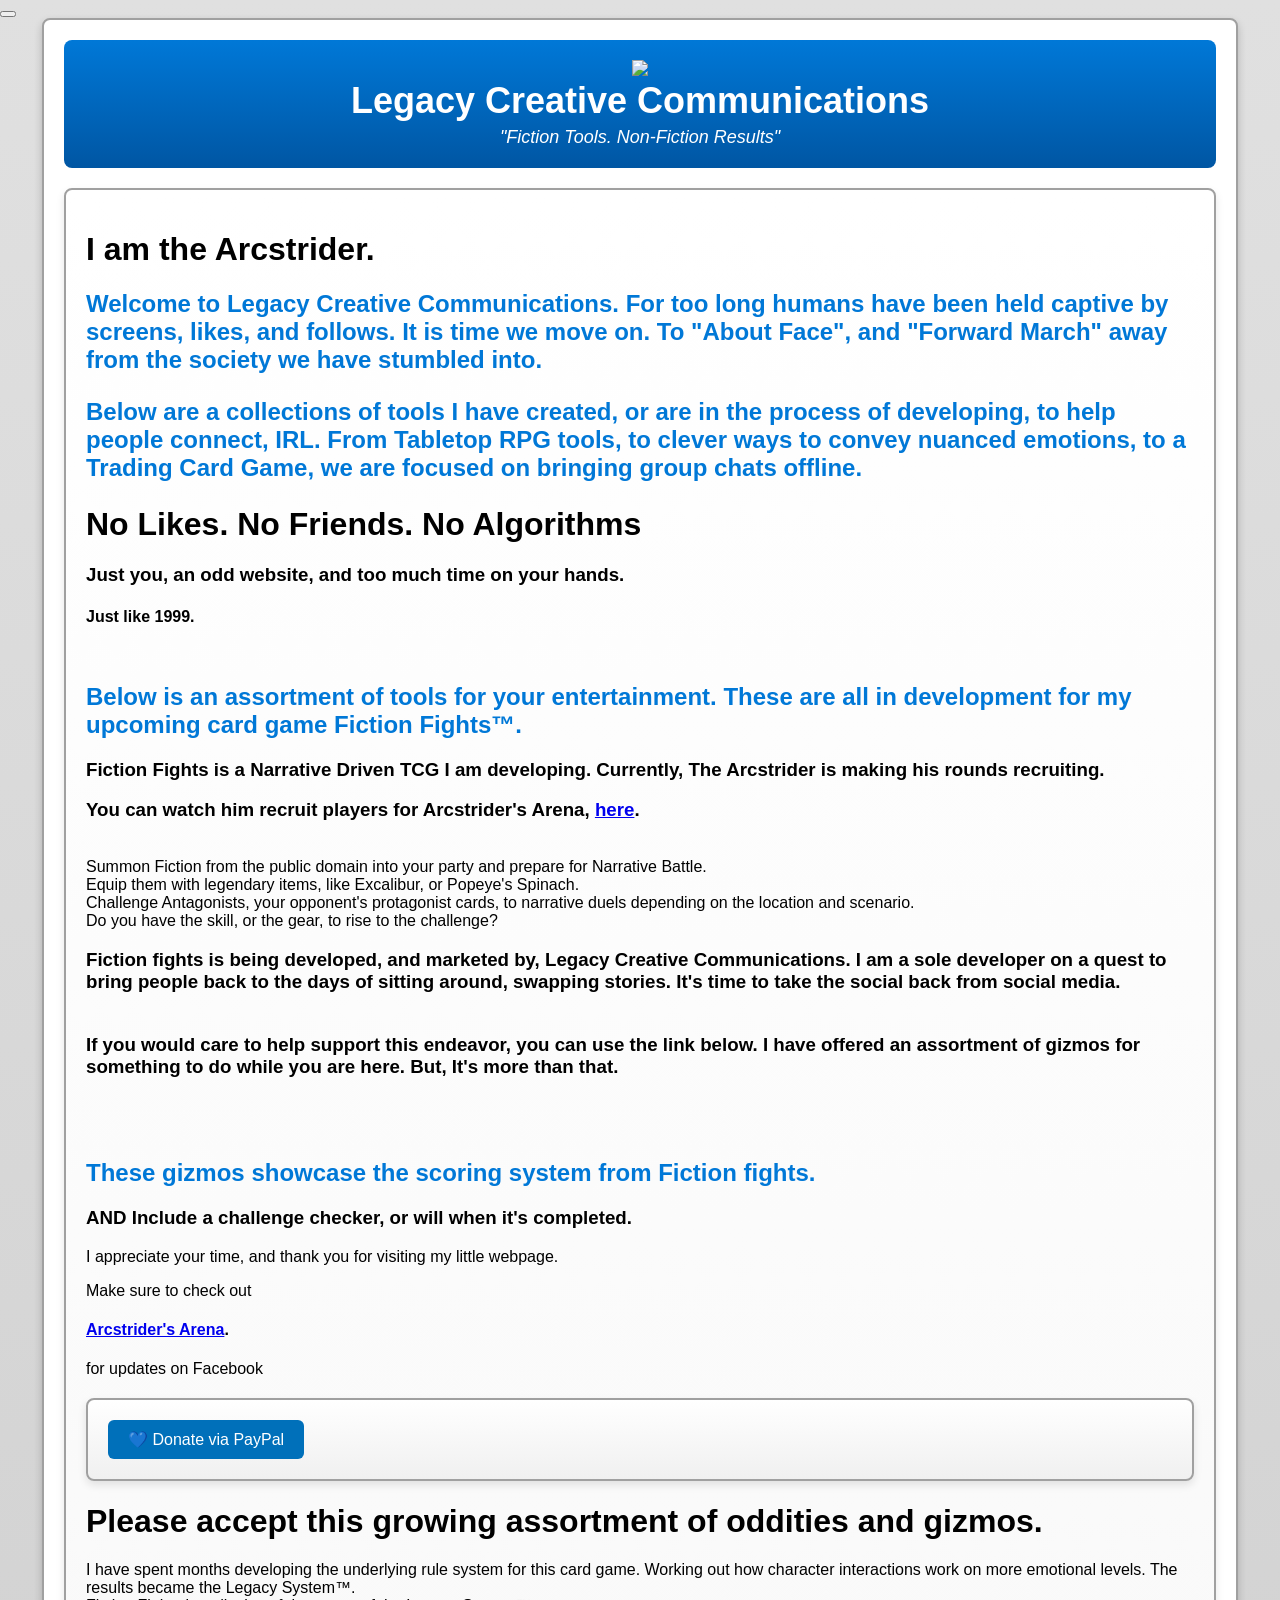
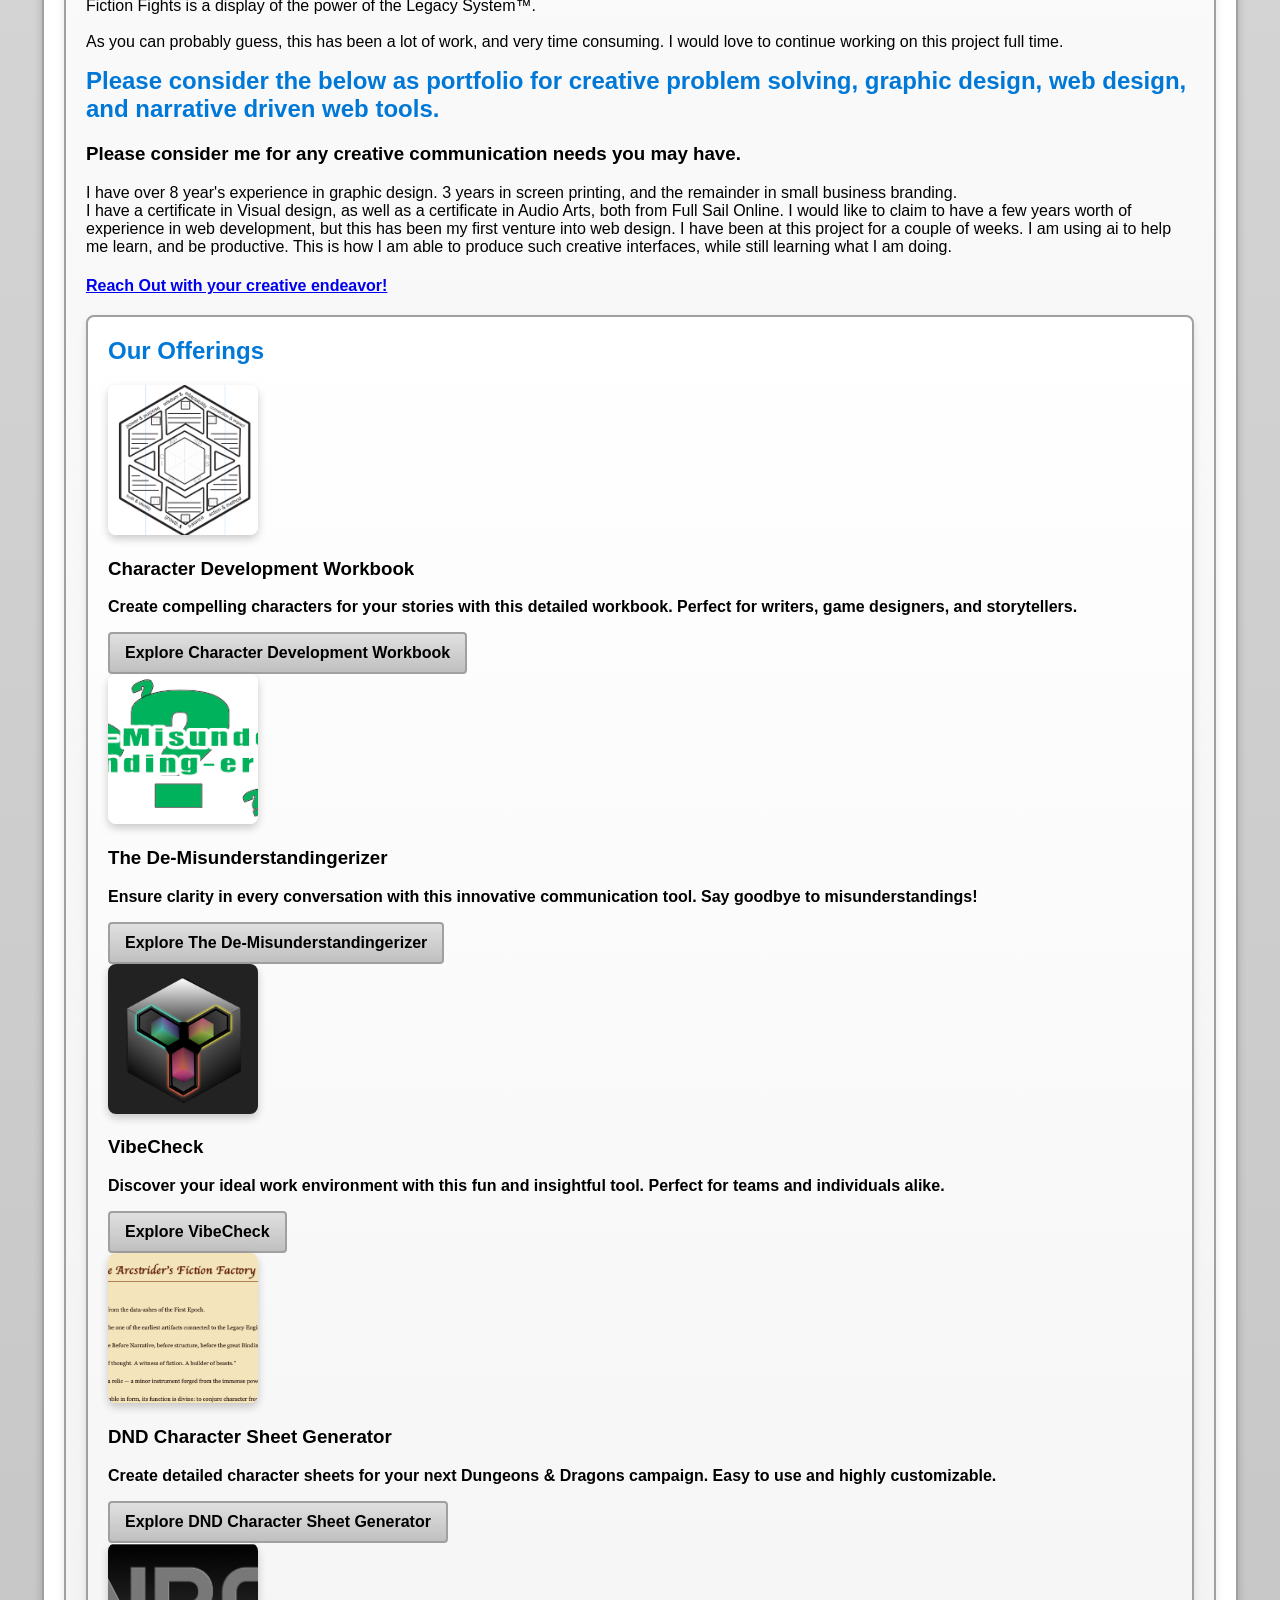
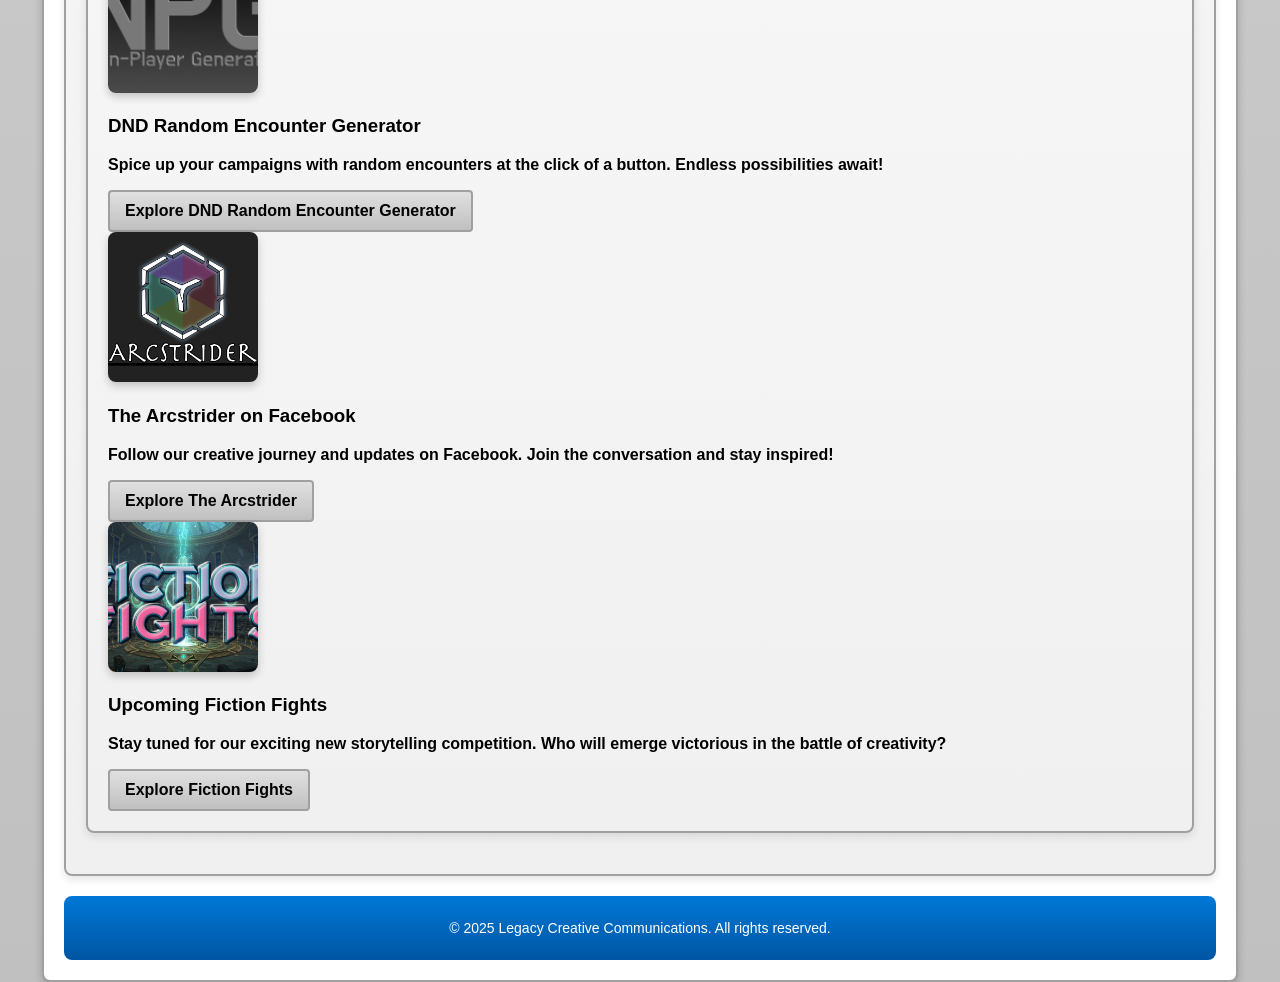
==== commit 178bbc26: "Update index.html" ====
--- a/index.html
+++ b/index.html
@@ -116,7 +116,7 @@
 
         <!-- VibeCheck -->
         <div class="listing">
-          <img src="images/seal.png" alt="VibeCheck" class="thumbnail">
+          <img src="images/Seal.png" alt="VibeCheck" class="thumbnail">
           <div class="listing-content">
             <h3>VibeCheck</h3>
             <p>Discover your ideal work environment with this fun and insightful tool. Perfect for teams and individuals alike.</p>
@@ -146,7 +146,7 @@
 
         <!-- The Arcstrider on Facebook -->
         <div class="listing">
-          <img src="images/arcstrider.png" alt="The Arcstrider on Facebook" class="thumbnail">
+          <img src="images/Arcstrider.png" alt="The Arcstrider on Facebook" class="thumbnail">
           <div class="listing-content">
             <h3>The Arcstrider on Facebook</h3>
             <p>Follow our creative journey and updates on Facebook. Join the conversation and stay inspired!</p>
